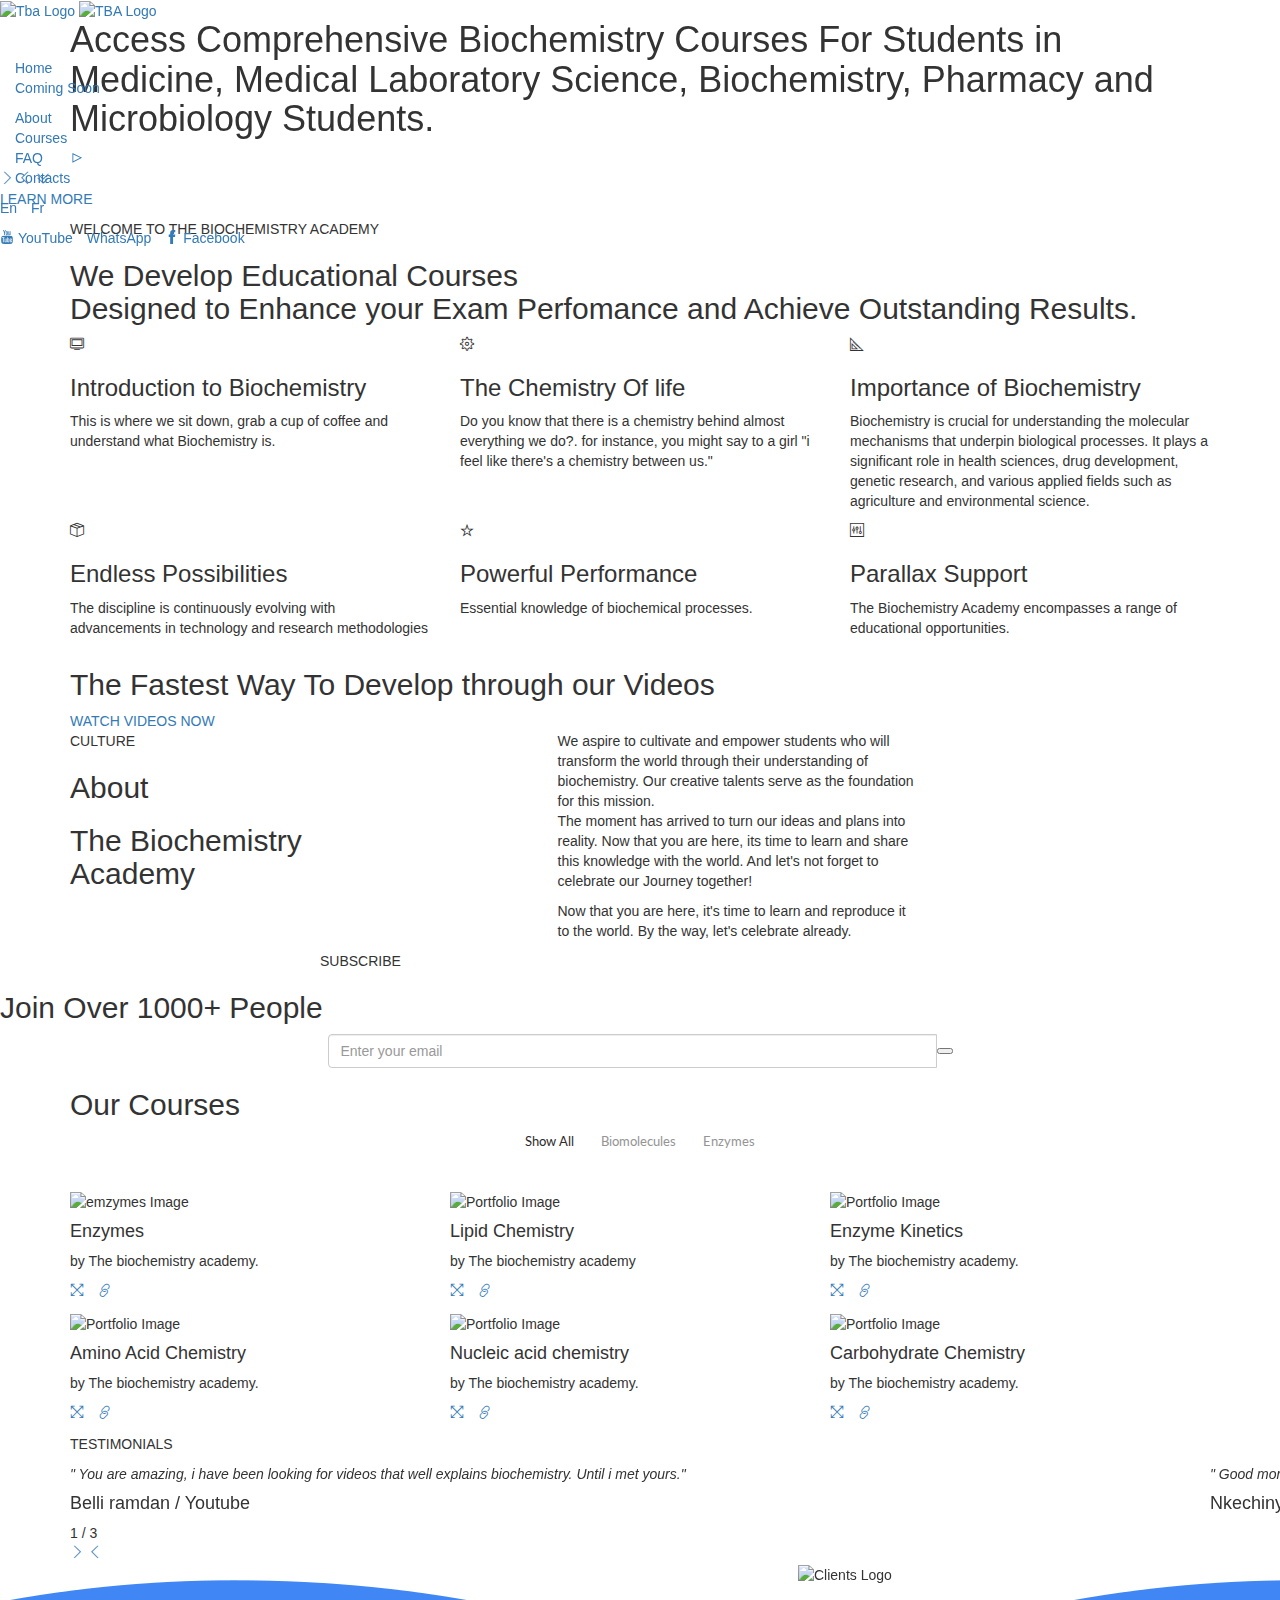
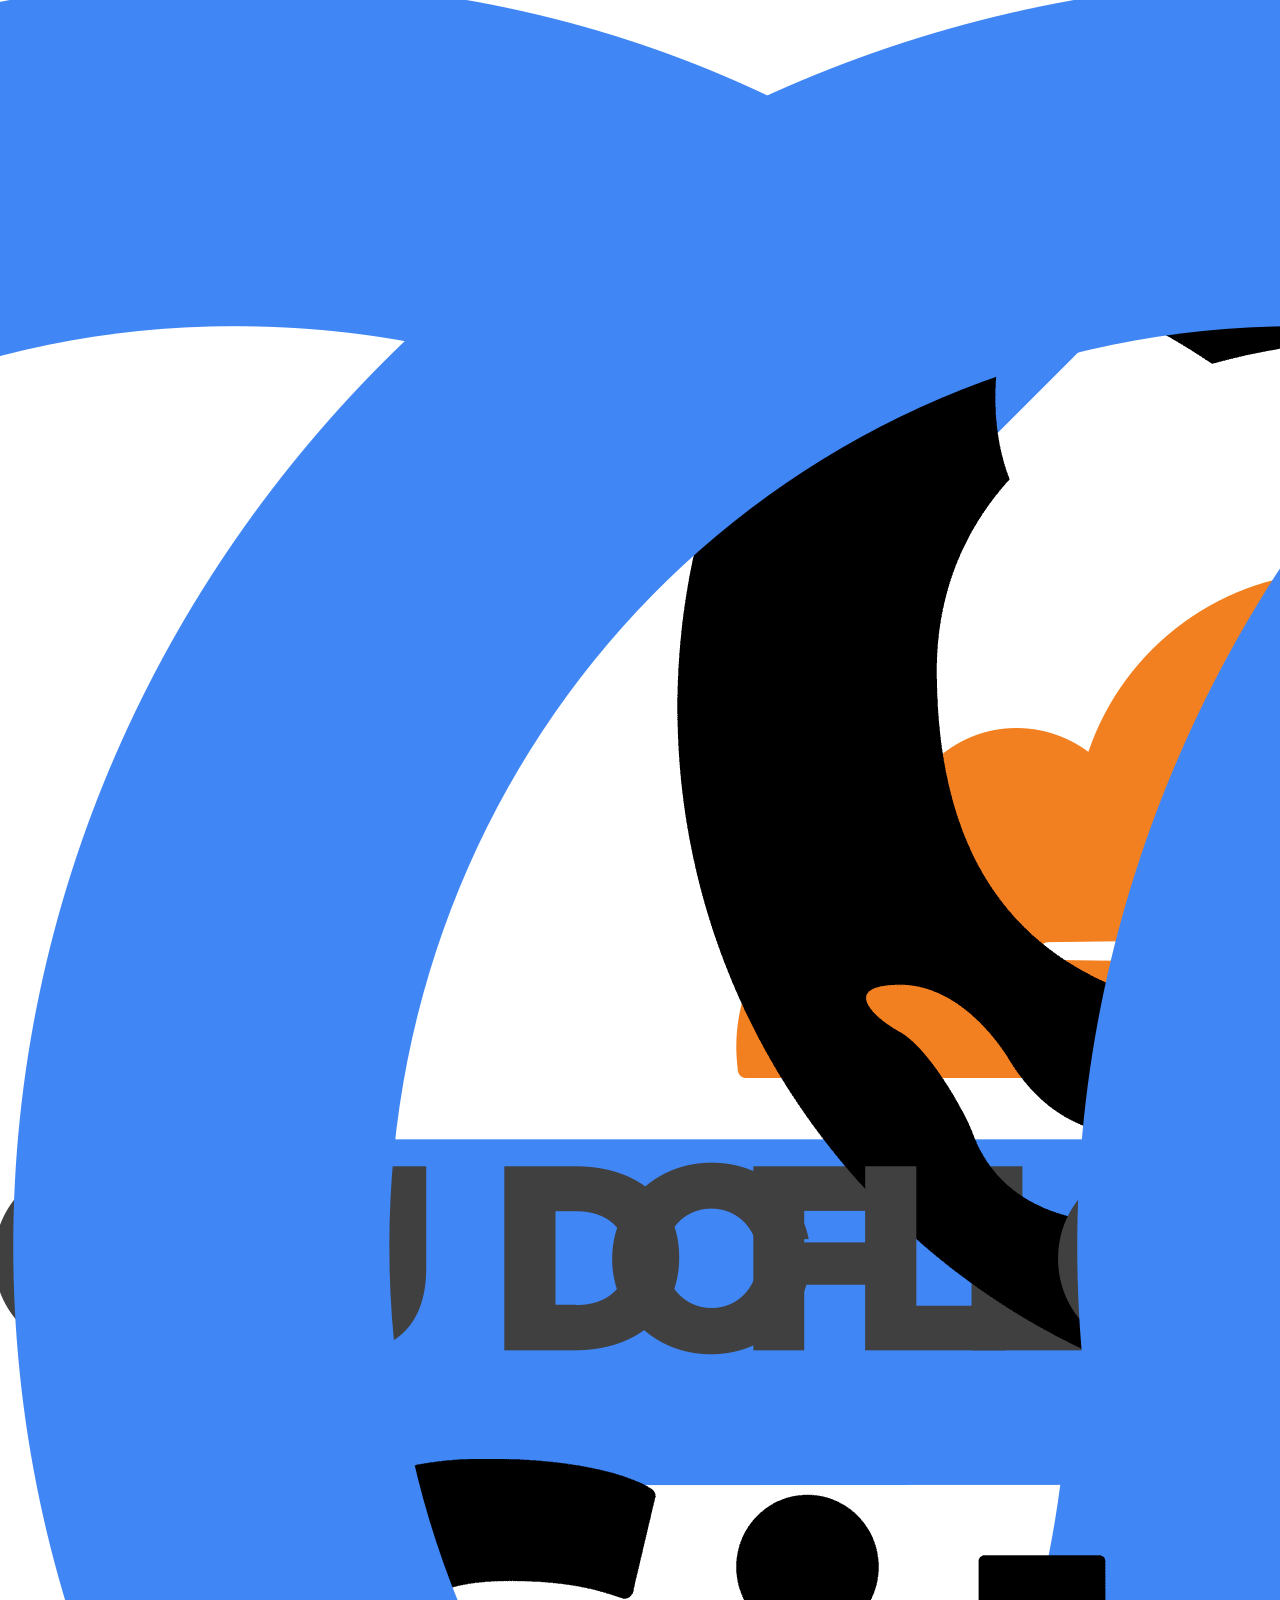
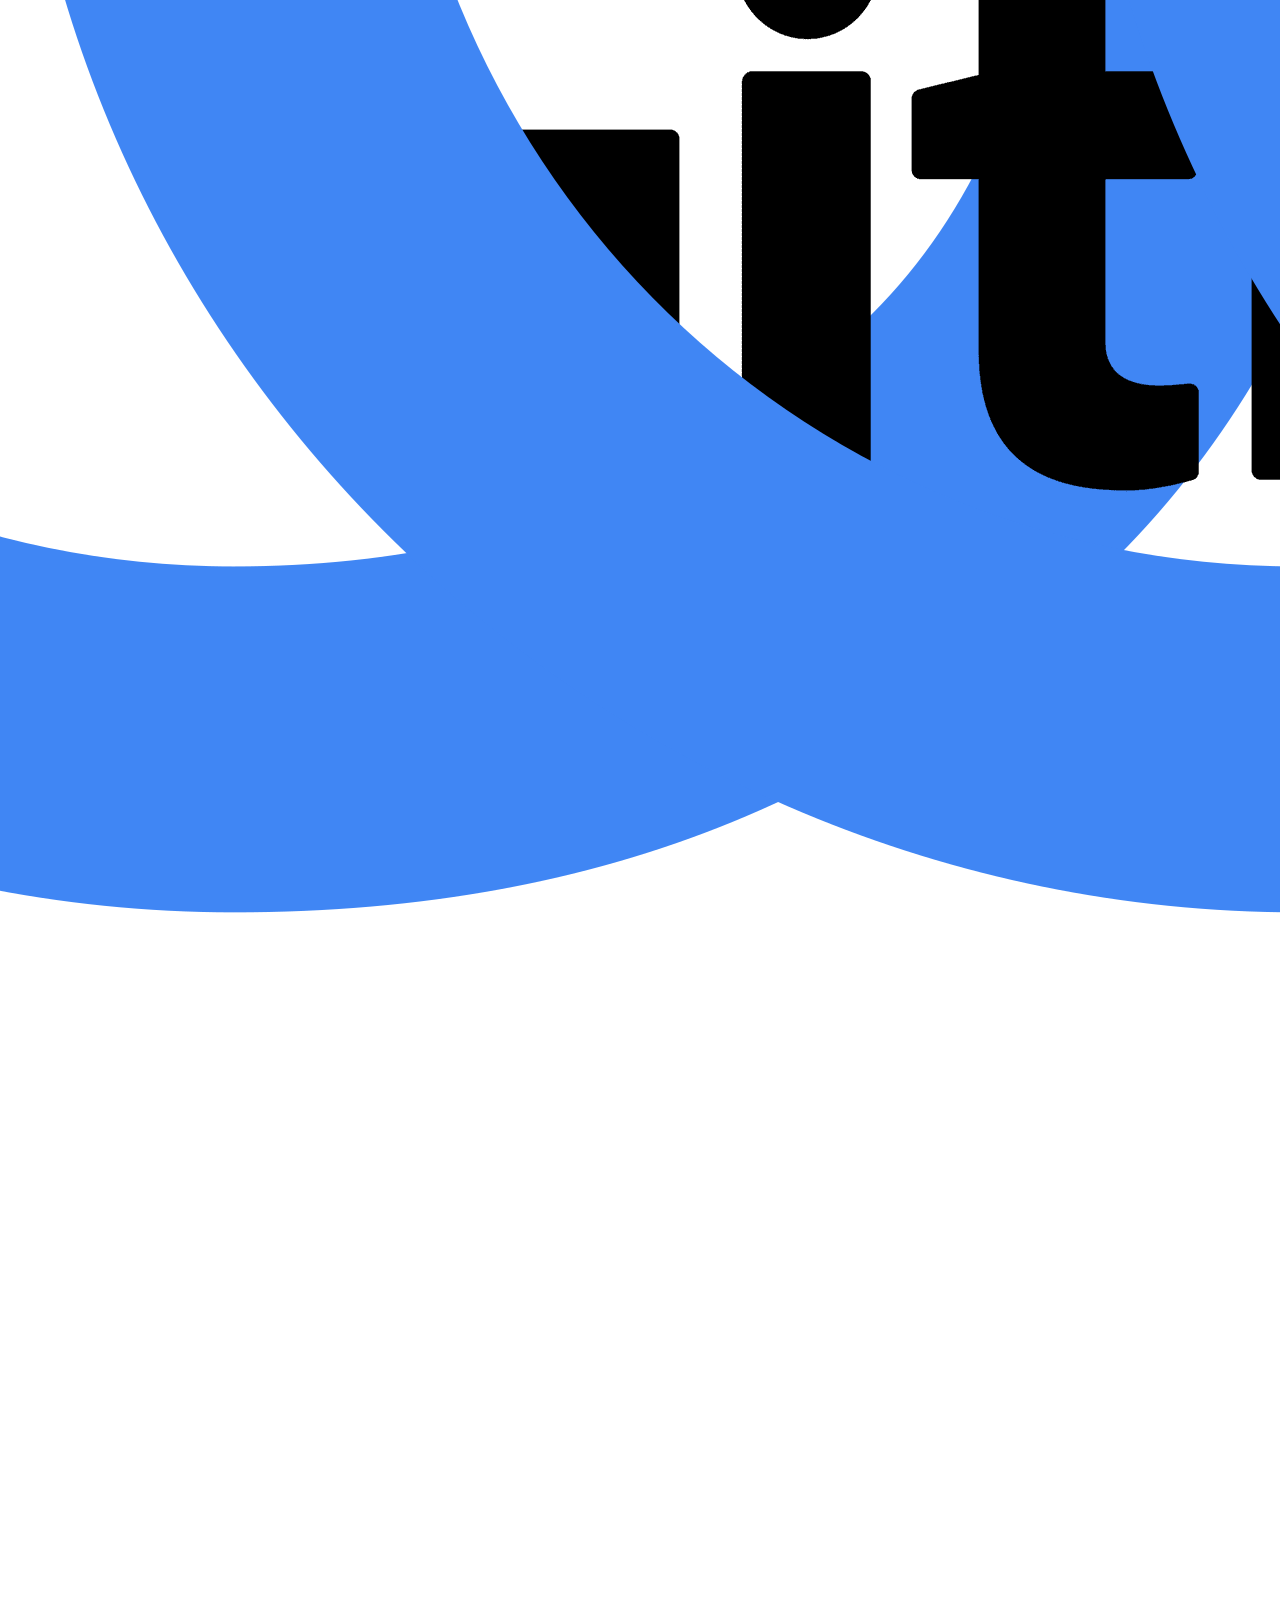
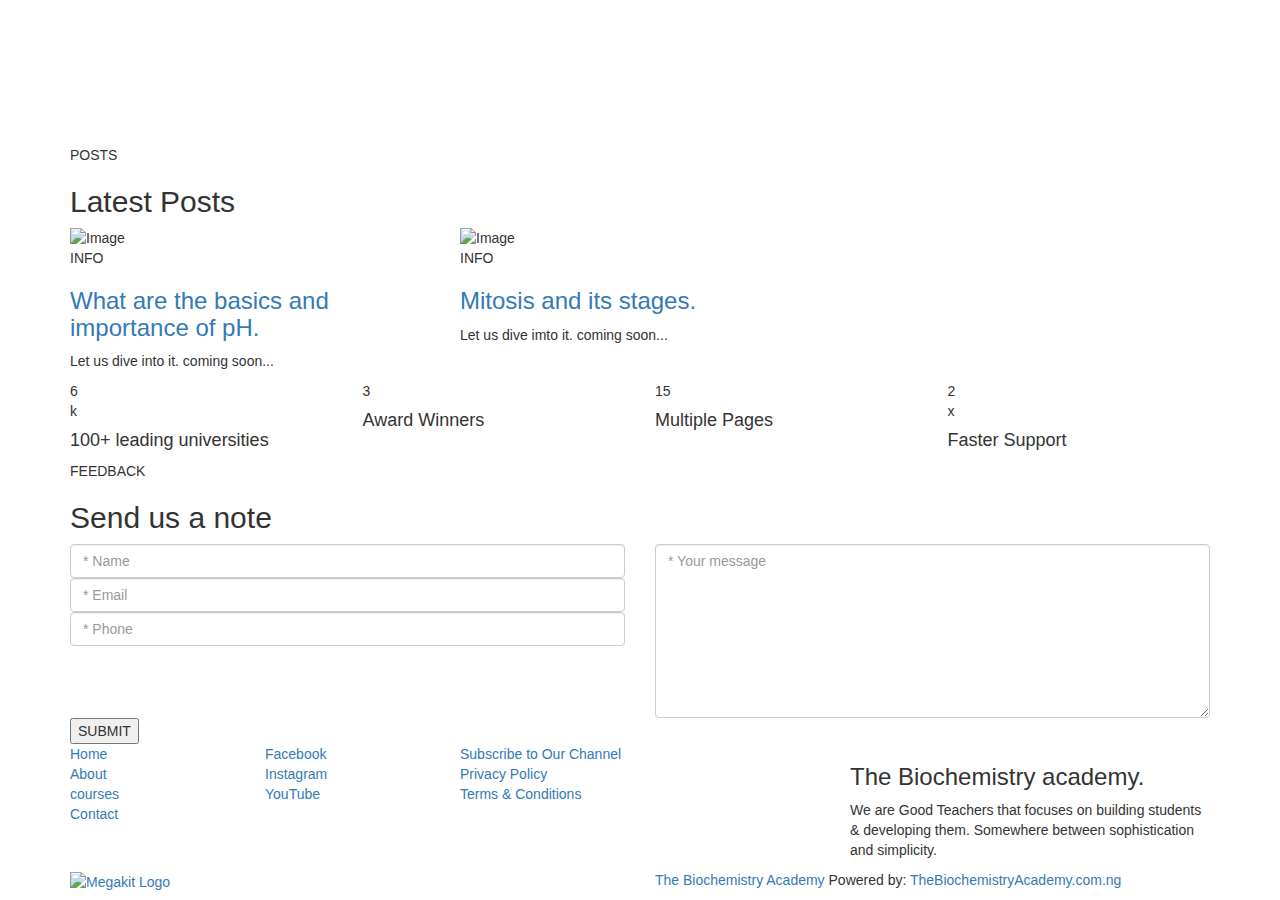
==== index.html @ 3efedf04 "Update index.html" ====
<!DOCTYPE html>
<html lang="en" class="no-js">
    <!-- Begin Head -->
    <head>
        <!-- Basic -->
        <meta charset="utf-8"/>
        <meta name="viewport" content="width=device-width, initial-scale=1, shrink-to-fit=no">
        <meta http-equiv="x-ua-compatible" content="ie=edge">
        <title>The Biochemistry Academy</title>
        <meta name="keywords" content="The Biochemistry Academy" />
        <meta name="description" content="description" content="The Biochemistry Academy focuses on the study of chemical processes within a living organism, be it a Man, animals or plants. integrating principles from both chemistry and biology. Courses typically covers topics such as biomolecules(Lipids, Proteins, Carbohydrates and nucleic acids), understanding the chemistry and metabolism of each and molecular mechanism underlying health and diseases.">
        <meta name="author" content="david umukoro">

        <!-- Web Fonts -->
        <link href="https://fonts.googleapis.com/css?family=Lato:300,400,400i|Montserrat:400,700" rel="stylesheet">

        <!-- Vendor Styles -->
        <link href="vendor/bootstrap/css/bootstrap.min.css" rel="stylesheet" type="text/css"/>
        <link href="css/animate.css" rel="stylesheet" type="text/css"/>
        <link href="vendor/themify/themify.css" rel="stylesheet" type="text/css"/>
        <link href="vendor/scrollbar/scrollbar.min.css" rel="stylesheet" type="text/css"/>
        <link href="vendor/magnific-popup/magnific-popup.css" rel="stylesheet" type="text/css"/>
        <link href="vendor/swiper/swiper.min.css" rel="stylesheet" type="text/css"/>
        <link href="vendor/cubeportfolio/css/cubeportfolio.min.css" rel="stylesheet" type="text/css"/>

        <!-- Theme Styles -->
        <link href="css/style.css" rel="stylesheet" type="text/css"/>
        <link href="css/global/global.css" rel="stylesheet" type="text/css"/>

        <!-- Favicon -->
        <link rel="shortcut icon" href="img/favicon.ico" type="image/x-icon">
        <link rel="apple-touch-icon" href="img/apple-touch-icon.png">
    </head>
    <!-- End Head -->

    <!-- Body -->
    <body>

        <!--========== HEADER ==========-->
        <header class="navbar-fixed-top s-header js__header-sticky js__header-overlay">
            <!-- Navbar -->
            <div class="s-header__navbar">
                <div class="s-header__container">
                    <div class="s-header__navbar-row">
                        <div class="s-header__navbar-row-col">
                            <!-- Logo -->
                            <div class="s-header__logo">
                                <a href="index.html" class="s-header__logo-link">
                                    <img class="s-header__logo-img s-header__logo-img-default" src="img/tba.png" alt="Tba Logo">
                                    <img class="s-header__logo-img s-header__logo-img-shrink" src="img/tba.png" alt="TBA Logo">
                                </a>
                            </div>
                            <!-- End Logo -->
                        </div>
                        <div class="s-header__navbar-row-col">
                            <!-- Trigger -->
                            <a href="javascript:void(0);" class="s-header__trigger js__trigger">
                                <span class="s-header__trigger-icon"></span>
                                <svg x="0rem" y="0rem" width="3.125rem" height="3.125rem" viewbox="0 0 54 54">
                                    <circle fill="transparent" stroke="#fff" stroke-width="1" cx="27" cy="27" r="25" stroke-dasharray="157 157" stroke-dashoffset="157"></circle>
                                </svg>
                            </a>
                            <!-- End Trigger -->
                        </div>
                    </div>
                </div>
            </div>
            <!-- End Navbar -->

            <!-- Overlay -->
            <div class="s-header-bg-overlay js__bg-overlay">
                <!-- Nav -->
                <nav class="s-header__nav js__scrollbar">
                    <div class="container-fluid">
                        <!-- Menu List -->                                
                        <ul class="list-unstyled s-header__nav-menu">
                            <li class="s-header__nav-menu-item"><a class="s-header__nav-menu-link s-header__nav-menu-link-divider" href="index.html">Home</a></li>
                            <li class="s-header__nav-menu-item"><a class="s-header__nav-menu-link s-header__nav-menu-link-divider" href="index_coming_soon.html">Coming Soon</a></li>
                        </ul>
                        <!-- End Menu List -->

                        <!-- Menu List -->                                
                        <ul class="list-unstyled s-header__nav-menu">
                            <li class="s-header__nav-menu-item"><a class="s-header__nav-menu-link s-header__nav-menu-link-divider" href="about.html">About</a></li>
                            <li class="s-header__nav-menu-item"><a class="s-header__nav-menu-link s-header__nav-menu-link-divider" href="index_portfolio.html">Courses</a></li>
                            <li class="s-header__nav-menu-item"><a class="s-header__nav-menu-link s-header__nav-menu-link-divider" href="faq.html">FAQ</a></li>
                            <li class="s-header__nav-menu-item"><a class="s-header__nav-menu-link s-header__nav-menu-link-divider" href="contacts.html">Contacts</a></li>
                        </ul>
                        <!-- End Menu List -->
                    </div>
                </nav>
                <!-- End Nav -->
                
                <!-- Action -->
                <ul class="list-inline s-header__action s-header__action--lb">
                    <li class="s-header__action-item"><a class="s-header__action-link -is-active" href="#">En</a></li>
                    <li class="s-header__action-item"><a class="s-header__action-link" href="#">Fr</a></li>
                </ul>
                <!-- End Action -->

                <!-- Action -->
                <ul class="list-inline s-header__action s-header__action--rb">
                    <li class="s-header__action-item">
                        <a class="s-header__action-link" href="https://youtube.com/@thebiochemistryacademy?si=AaEgr-Cp_YCOLljJ">
                            <i class="g-padding-r-5--xs ti-youtube"></i>
                            <span class="g-display-none--xs g-display-inline-block--sm">YouTube</span>
                        </a>
                    </li>
                    <li class="s-header__action-item">
                        <a class="s-header__action-link" href="https://wa.me/2348118328634">
                            <i class="g-padding-r-5--xs ti-phone"></i>
                            <span class="g-display-none--xs g-display-inline-block--sm">WhatsApp</span>
                        </a>
                    </li>
                    <li class="s-header__action-item">
                        <a class="s-header__action-link" href="http://www.facebook.com/share/12Co5SsH3Mg/?mibextid=wwXIfr">
                            <i class="g-padding-r-5--xs ti-facebook"></i>
                            <span class="g-display-none--xs g-display-inline-block--sm">Facebook</span>
                        </a>
                    </li>
                </ul>
                <!-- End Action -->
            </div>
            <!-- End Overlay -->
        </header>
        <!--========== END HEADER ==========-->

        <!--========== SWIPER SLIDER ==========-->
        <div class="s-swiper js__swiper-one-item">
            <!-- Swiper Wrapper -->
            <div class="swiper-wrapper">
                <div class="g-fullheight--xs g-bg-position--center swiper-slide" style="background: url('img/chemistry.jpg');">
                    <div class="container g-text-center--xs g-ver-center--xs">
                        <div class="g-margin-b-30--xs">
                            <h1 class="g-font-size-35--xs g-font-size-45--sm g-font-size-55--md g-color--white">Access Comprehensive Biochemistry Courses For Students in Medicine, Medical Laboratory Science, Biochemistry, Pharmacy and Microbiology Students.</h1>
                        </div>
                        <a class="js__popup__youtube" href="https://youtu.be/-e3XF8RQ7S4?si=QD7G90IC1DxxmikP" title="Intro Video">
                            <i class="s-icon s-icon--lg s-icon--white-bg g-radius--circle ti-control-play">
                            </i>

                        </a>

                    </div>
                </div>
                <div class="g-fullheight--xs g-bg-position--center swiper-slide" style="background: url('img/analysis.jpg');">
                    <div class="container g-text-center--xs g-ver-center--xs">
                        <div class="g-margin-b-30--xs">
                            <div class="g-margin-b-30--xs">
                                <h1 class="g-font-size-35--xs g-font-size-45--sm g-font-size-55--md g-color--white"> You can be a winner! You do not deserve to fail, take charge of your future by enhancing your online learning skilld. <br>Stand Out From The Crowd.t</h1>
                            </div>
                            <a class="js__popup__youtube" href="https://youtu.be/-e3XF8RQ7S4?si=J87PkTLMpgyzFf5Q" title="Intro Video">
                                <i class="s-icon s-icon--lg s-icon--white-bg g-radius--circle ti-control-play"></i>
                            </a>
                        </div>
                    </div>
                </div>
            </div>
            <!-- End Swiper Wrapper -->

            <!-- Arrows -->
            <a href="javascript:void(0);" class="s-swiper__arrow-v1--right s-icon s-icon--md s-icon--white-brd g-radius--circle ti-angle-right js__swiper-btn--next"></a>
            <a href="javascript:void(0);" class="s-swiper__arrow-v1--left s-icon s-icon--md s-icon--white-brd g-radius--circle ti-angle-left js__swiper-btn--prev"></a>
            <!-- End Arrows -->
            
            <a href="#js__scroll-to-section" class="s-scroll-to-section-v1--bc g-margin-b-15--xs">
                <span class="g-font-size-18--xs g-color--white ti-angle-double-down"></span>
                <p class="text-uppercase g-color--white g-letter-spacing--3 g-margin-b-0--xs">Learn More</p>
            </a>
        </div>
        <!--========== END SWIPER SLIDER ==========-->

        <!--========== PAGE CONTENT ==========-->
        <!-- Features -->
        <div id="js__scroll-to-section" class="container g-padding-y-80--xs g-padding-y-125--sm">
            <div class="g-text-center--xs g-margin-b-100--xs">
                <p class="text-uppercase g-font-size-14--xs g-font-weight--700 g-color--primary g-letter-spacing--2 g-margin-b-25--xs">Welcome to The Biochemistry Academy</p>
                <h2 class="g-font-size-32--xs g-font-size-36--md">We Develop Educational Courses <br> Designed to Enhance your Exam Perfomance and Achieve Outstanding Results.</h2>
            </div>
            <div class="row g-margin-b-60--xs g-margin-b-70--md">
                <div class="col-sm-4 g-margin-b-60--xs g-margin-b-0--md">
                    <div class="clearfix">
                        <div class="g-media g-width-30--xs">
                            <div class="wow fadeInDown" data-wow-duration=".3" data-wow-delay=".1s">
                                <i class="g-font-size-28--xs g-color--primary ti-desktop"></i>
                            </div>
                        </div>
                        <div class="g-media__body g-padding-x-20--xs">
                            <h3 class="g-font-size-18--xs">Introduction to Biochemistry</h3>
                            <p class="g-margin-b-0--xs">This is where we sit down, grab a cup of coffee and understand what Biochemistry is.</p>
                        </div>
                    </div>
                </div>
                <div class="col-sm-4 g-margin-b-60--xs g-margin-b-0--md">
                    <div class="clearfix">
                        <div class="g-media g-width-30--xs">
                            <div class="wow fadeInDown" data-wow-duration=".3" data-wow-delay=".2s">
                                <i class="g-font-size-28--xs g-color--primary ti-settings"></i>
                            </div>
                        </div>
                        <div class="g-media__body g-padding-x-20--xs">
                            <h3 class="g-font-size-18--xs">The Chemistry Of life</h3>
                            <p class="g-margin-b-0--xs">Do you know that there is a chemistry behind almost everything we do?. for instance, you might say to a girl "i feel like there's a chemistry between us."</p>
                        </div>
                    </div>
                </div>
                <div class="col-sm-4">
                    <div class="clearfix">
                        <div class="g-media g-width-30--xs">
                            <div class="wow fadeInDown" data-wow-duration=".3" data-wow-delay=".3s">
                                <i class="g-font-size-28--xs g-color--primary ti-ruler-alt-2"></i>
                            </div>
                        </div>
                        <div class="g-media__body g-padding-x-20--xs">
                            <h3 class="g-font-size-18--xs">Importance of Biochemistry</h3>
                            <p class="g-margin-b-0--xs">Biochemistry is crucial for understanding the molecular mechanisms that underpin biological processes. It plays a significant role in health sciences, drug development, genetic research, and various applied fields such as agriculture and environmental science.</p>
                        </div>
                    </div>
                </div>
            </div>
            <!-- // end row  -->
            <div class="row">
                <div class="col-sm-4 g-margin-b-60--xs g-margin-b-0--md">
                    <div class="clearfix">
                        <div class="g-media g-width-30--xs">
                            <div class="wow fadeInDown" data-wow-duration=".3" data-wow-delay=".4s">
                                <i class="g-font-size-28--xs g-color--primary ti-package"></i>
                            </div>
                        </div>
                        <div class="g-media__body g-padding-x-20--xs">
                            <h3 class="g-font-size-18--xs">Endless Possibilities</h3>
                            <p class="g-margin-b-0--xs">The discipline is continuously evolving with advancements in technology and research methodologies</p>
                        </div>
                    </div>
                </div>
                <div class="col-sm-4 g-margin-b-60--xs g-margin-b-0--md">
                    <div class="clearfix">
                        <div class="g-media g-width-30--xs">
                            <div class="wow fadeInDown" data-wow-duration=".3" data-wow-delay=".5s">
                                <i class="g-font-size-28--xs g-color--primary ti-star"></i>
                            </div>
                        </div>
                        <div class="g-media__body g-padding-x-20--xs">
                            <h3 class="g-font-size-18--xs">Powerful Performance</h3>
                            <p class="g-margin-b-0--xs">Essential knowledge of biochemical processes.</p>
                        </div>
                    </div>
                </div>
                <div class="col-sm-4">
                    <div class="clearfix">
                        <div class="g-media g-width-30--xs">
                            <div class="wow fadeInDown" data-wow-duration=".3" data-wow-delay=".6s">
                                <i class="g-font-size-28--xs g-color--primary ti-panel"></i>
                            </div>
                        </div>
                        <div class="g-media__body g-padding-x-20--xs">
                            <h3 class="g-font-size-18--xs">Parallax Support</h3>
                            <p class="g-margin-b-0--xs">The Biochemistry Academy encompasses a range of educational opportunities.</p>
                        </div>
                    </div>
                </div>
            </div>
            <!-- // end row  -->
        </div>
        <!-- End Features -->

        <!-- Parallax -->
        <div class="js__parallax-window" style="background: url(img/aidna.jpg) 50% 0 no-repeat fixed;">
            <div class="container g-text-center--xs g-padding-y-80--xs g-padding-y-125--sm">
                <div class="g-margin-b-80--xs">
                    <h2 class="g-font-size-40--xs g-font-size-50--sm g-font-size-60--md g-color--white">The Fastest Way To Develop through our Videos</h2>
                </div>
                <a href="www.youtube.com/@TheBiochemistryAcademy" class="text-uppercase s-btn s-btn--md s-btn--white-brd g-radius--50">watch videos now</a>
            </div>
        </div>
        <!-- End Parallax -->

        <!-- Culture -->
        <div class="g-promo-section">
            <div class="container g-padding-y-80--xs g-padding-y-125--sm">
                <div class="row">
                    <div class="col-md-4 g-margin-t-15--xs g-margin-b-60--xs g-margin-b-0--lg">
                        <p class="text-uppercase g-font-size-14--xs g-font-weight--700 g-color--primary g-letter-spacing--2 g-margin-b-25--xs">Culture</p>
                        <div class="wow fadeInLeft" data-wow-duration=".3" data-wow-delay=".1s">
                            <h2 class="g-font-size-40--xs g-font-size-50--sm g-font-size-60--md">About</h2>
                        </div>
                        <div class="wow fadeInLeft" data-wow-duration=".3" data-wow-delay=".3s">
                            <h2 class="g-font-size-40--xs g-font-size-50--sm g-font-size-60--md">The Biochemistry Academy</h2>
                        </div>
                    </div>
                    <div class="col-md-4 col-md-offset-1">
                        <p class="g-font-size-18--xs">We aspire to cultivate and empower students who will transform the world through their understanding of biochemistry. Our creative talents serve as the foundation for this mission.<br> The moment has arrived to turn our ideas and plans into reality. Now that you are here, its time to learn and share this knowledge with the world. And let's not forget to celebrate our Journey together!</p>
                        <p class="g-font-size-18--xs">Now that you are here, it's time to learn and reproduce it to the world. By the way, let's celebrate already.</p>
                    </div>
                </div>
            </div>
            <div class="col-sm-3 g-promo-section__img-right--lg g-bg-position--center g-height-100-percent--md js__fullwidth-img">
                <img class="img-responsive" src="img/dna.jpg" alt="Image">
            </div>
        </div>
        <!-- End Culture -->

        <!-- Subscribe -->
        <div class="js__parallax-window" style="background: url(img/1920x1080/07.jpg) 50% 0 no-repeat fixed;">
            <div class="g-container--sm g-text-center--xs g-padding-y-80--xs g-padding-y-125--sm">
                <div class="g-margin-b-80--xs">
                    <p class="text-uppercase g-font-size-14--xs g-font-weight--700 g-color--white-opacity g-letter-spacing--2 g-margin-b-25--xs">Subscribe</p>
                    <h2 class="g-font-size-32--xs g-font-size-36--md g-color--white">Join Over 1000+ People</h2>
                </div>
                <div class="row">
                    <div class="col-sm-6 col-sm-offset-3 col-xs-10 col-xs-offset-1">
                        <form class="input-group">
                            <input type="email" class="form-control s-form-v1__input g-radius--left-50" name="email" placeholder="Enter your email">
                            <span class="input-group-btn">
                                <button type="submit" class="s-btn s-btn-icon--md s-btn-icon--white-brd s-btn--white-brd g-radius--right-50"><i class="ti-arrow-right"></i></button>
                            </span>
                        </form>
                    </div>
                </div>
            </div>
        </div>
        <!-- End Subscribe -->

        <!-- Portfolio Filter -->
        <div class="container g-padding-y-80--xs">
            <div class="g-text-center--xs g-margin-b-40--xs">
                <h2 class="g-font-size-32--xs g-font-size-36--md">Our Courses</h2>
            </div>
            <div class="s-portfolio">
                <div id="js__filters-portfolio-gallery" class="s-portfolio__filter-v1 cbp-l-filters-text cbp-l-filters-center">
                    <div data-filter="*" class="s-portfolio__filter-v1-item cbp-filter-item cbp-filter-item-active">Show All</div>
                    <div data-filter=".graphic" class="s-portfolio__filter-v1-item cbp-filter-item">Biomolecules</div>
                    <div data-filter=".logos" class="s-portfolio__filter-v1-item cbp-filter-item">Enzymes</div>
                </div>
            </div>
        </div>
        <!-- End Portfolio Filter -->

        <!-- Portfolio Gallery -->
        <div class="container g-margin-b-100--xs">
            <div id="js__grid-portfolio-gallery" class="cbp">
                <!-- Item -->
                <div class="s-portfolio__item cbp-item logos motion">
                    <div class="s-portfolio__img-effect">
                        <img src="img/enzyme.png" alt="emzymes Image">
                    </div>
                    <div class="s-portfolio__caption-hover--cc">
                        <div class="g-margin-b-25--xs">
                            <h4 class="g-font-size-18--xs g-color--white g-margin-b-5--xs">Enzymes</h4>
                            <p class="g-color--white-opacity">by The biochemistry academy.</p>
                        </div>
                        <ul class="list-inline g-ul-li-lr-5--xs g-margin-b-0--xs">
                            <li>
                                <a href="img/970x647/05.jpg" class="cbp-lightbox s-icon s-icon--sm s-icon--white-bg g-radius--circle" data-title="Portfolio Item <br/> by TBA.">
                                    <i class="ti-fullscreen"></i>
                                </a>
                            </li>
                            <li>
                                <a href="https://themeforest.net/item/metronic-responsive-admin-dashboard-template/4021469?ref=keenthemes" class="s-icon s-icon--sm s-icon s-icon--white-bg g-radius--circle">
                                    <i class="ti-link"></i>
                                </a>
                            </li>
                        </ul>
                    </div>
                </div>
                <!-- Item -->
                <div class="s-portfolio__item cbp-item graphic">
                    <div class="s-portfolio__img-effect">
                        <img src="img/lipids.png" alt="Portfolio Image">
                    </div>
                    <div class="s-portfolio__caption-hover--cc">
                        <div class="g-margin-b-25--xs">
                            <h4 class="g-font-size-18--xs g-color--white g-margin-b-5--xs">Lipid Chemistry</h4>
                            <p class="g-color--white-opacity">by The biochemistry academy</p>
                        </div>
                        <ul class="list-inline g-ul-li-lr-5--xs g-margin-b-0--xs">
                            <li>
                                <a href="img/970x647/06.jpg" class="cbp-lightbox s-icon s-icon--sm s-icon--white-bg g-radius--circle" data-title="Portfolio Item <br/> by TBA.">
                                    <i class="ti-fullscreen"></i>
                                </a>
                            </li>
                            <li>
                                <a href="https://themeforest.net/item/metronic-responsive-admin-dashboard-template/4021469?ref=keenthemes" class="s-icon s-icon--sm s-icon s-icon--white-bg g-radius--circle">
                                    <i class="ti-link"></i>
                                </a>
                            </li>
                        </ul>
                    </div>
                </div>
                <!-- Item -->
                <div class="s-portfolio__item cbp-item logos">
                    <div class="s-portfolio__img-effect">
                        <img src="img/enzymesk.png" alt="Portfolio Image">
                    </div>
                    <div class="s-portfolio__caption-hover--cc">
                        <div class="g-margin-b-25--xs">
                            <h4 class="g-font-size-18--xs g-color--white g-margin-b-5--xs">Enzyme Kinetics</h4>
                            <p class="g-color--white-opacity">by The biochemistry academy.</p>
                        </div>
                        <ul class="list-inline g-ul-li-lr-5--xs g-margin-b-0--xs">
                            <li>
                                <a href="img/970x647/07.jpg" class="cbp-lightbox s-icon s-icon--sm s-icon--white-bg g-radius--circle" data-title="Portfolio Item <br/> by TBA.">
                                    <i class="ti-fullscreen"></i>
                                </a>
                            </li>
                            <li>
                                <a href="https://themeforest.net/item/metronic-responsive-admin-dashboard-template/4021469?ref=keenthemes" class="s-icon s-icon--sm s-icon s-icon--white-bg g-radius--circle">
                                    <i class="ti-link"></i>
                                </a>
                            </li>
                        </ul>
                    </div>
                </div>
                <!-- Item -->
                <div class="s-portfolio__item cbp-item motion graphic">
                    <div class="s-portfolio__img-effect">
                        <img src="img/aa.png" alt="Portfolio Image">
                    </div>
                    <div class="s-portfolio__caption-hover--cc">
                        <div class="g-margin-b-25--xs">
                            <h4 class="g-font-size-18--xs g-color--white g-margin-b-5--xs">Amino Acid Chemistry</h4>
                            <p class="g-color--white-opacity">by The biochemistry academy.</p>
                        </div>
                        <ul class="list-inline g-ul-li-lr-5--xs g-margin-b-0--xs">
                            <li>
                                <a href="img/970x647/08.jpg" class="cbp-lightbox s-icon s-icon--sm s-icon--white-bg g-radius--circle" data-title="Portfolio Item <br/> by TBA">
                                    <i class="ti-fullscreen"></i>
                                </a>
                            </li>
                            <li>
                                <a href="https://themeforest.net/item/metronic-responsive-admin-dashboard-template/4021469?ref=keenthemes" class="s-icon s-icon--sm s-icon s-icon--white-bg g-radius--circle">
                                    <i class="ti-link"></i>
                                </a>
                            </li>
                        </ul>
                    </div>
                </div>
                <!-- Item -->
                <div class="s-portfolio__item cbp-item logos graphic">
                    <div class="s-portfolio__img-effect">
                        <img src="img/nucleic.png" alt="Portfolio Image">
                    </div>
                    <div class="s-portfolio__caption-hover--cc">
                        <div class="g-margin-b-25--xs">
                            <h4 class="g-font-size-18--xs g-color--white g-margin-b-5--xs">Nucleic acid chemistry</h4>
                            <p class="g-color--white-opacity">by The biochemistry academy.</p>
                        </div>
                        <ul class="list-inline g-ul-li-lr-5--xs g-margin-b-0--xs">
                            <li>
                                <a href="img/970x647/09.jpg" class="cbp-lightbox s-icon s-icon--sm s-icon--white-bg g-radius--circle" data-title="Portfolio Item <br/> by TBA.">
                                    <i class="ti-fullscreen"></i>
                                </a>
                            </li>
                            <li>
                                <a href="https://www.youtube.com/feed/playlists">
                                    <i class="ti-link"></i>
                                </a>
                            </li>
                        </ul>
                    </div>
                </div>
                <!-- Item -->
                <div class="s-portfolio__item cbp-item motion graphic">
                    <div class="s-portfolio__img-effect">
                        <img src="img/carbs.png" alt="Portfolio Image">
                    </div>
                    <div class="s-portfolio__caption-hover--cc">
                        <div class="g-margin-b-25--xs">
                            <h4 class="g-font-size-18--xs g-color--white g-margin-b-5--xs">Carbohydrate Chemistry</h4>
                            <p class="g-color--white-opacity">by The biochemistry academy.</p>
                        </div>
                        <ul class="list-inline g-ul-li-lr-5--xs g-margin-b-0--xs">
                            <li>
                                <a href="img/970x647/04.jpg" class="cbp-lightbox s-icon s-icon--sm s-icon--white-bg g-radius--circle" data-title="Portfolio Item <br/> by TBA.">
                                    <i class="ti-fullscreen"></i>
                                </a>
                            </li>
                            <li>
                                <a href="https://themeforest.net/item/metronic-responsive-admin-dashboard-template/4021469?ref=keenthemes" class="s-icon s-icon--sm s-icon s-icon--white-bg g-radius--circle">
                                    <i class="ti-link"></i>
                                </a>
                            </li>
                        </ul>
                    </div>
                </div>
                <!-- End Item -->
            </div>
            <!-- End Portfolio Gallery -->
        </div>
        <!-- End Portfolio -->

        <!-- Testimonials -->
        <div class="js__parallax-window" style="background: url(img/1920x1080/04.jpg) 50% 0 no-repeat fixed;">
            <div class="container g-text-center--xs g-padding-y-80--xs g-padding-y-125--sm">
                <p class="text-uppercase g-font-size-14--xs g-font-weight--700 g-color--white-opacity g-letter-spacing--2 g-margin-b-50--xs">Testimonials</p>
                <div class="s-swiper js__swiper-testimonials">
                    <!-- Swiper Wrapper -->
                    <div class="swiper-wrapper g-margin-b-50--xs">
                        <div class="swiper-slide g-padding-x-130--sm g-padding-x-150--lg">
                            <div class="g-padding-x-20--xs g-padding-x-50--lg">
                                <div class="g-margin-b-40--xs">
                                    <p class="g-font-size-22--xs g-font-size-28--sm g-color--white"><i>" You are amazing, i have been looking for videos that well explains biochemistry. Until i met yours."</i></p>
                                </div>
                                <div class="center-block g-hor-divider__solid--white-opacity-lightest g-width-100--xs g-margin-b-30--xs"></div>
                                <h4 class="g-font-size-15--xs g-font-size-18--sm g-color--white-opacity-light g-margin-b-5--xs">Belli ramdan / Youtube</h4>
                            </div>
                        </div>
                        <div class="swiper-slide g-padding-x-130--sm g-padding-x-150--lg">
                            <div class="g-padding-x-20--xs g-padding-x-50--lg">
                                <div class="g-margin-b-40--xs">
                                    <p class="g-font-size-22--xs g-font-size-28--sm g-color--white"><i>" Good morning, please make more videos 0n biochemistry, you are really Good sir. "</i></p>
                                </div>
                                <div class="center-block g-hor-divider__solid--white-opacity-lightest g-width-100--xs g-margin-b-30--xs"></div>
                                <h4 class="g-font-size-15--xs g-font-size-18--sm g-color--white-opacity-light g-margin-b-5--xs">Nkechinyere Christopher / Youtube</h4>
                            </div>
                        </div>
                        <div class="swiper-slide g-padding-x-130--sm g-padding-x-150--lg">
                            <div class="g-padding-x-20--xs g-padding-x-50--lg">
                                <div class="g-margin-b-40--xs">
                                    <p class="g-font-size-22--xs g-font-size-28--sm g-color--white"><i>" More contents Please sir. "</i></p>
                                </div>
                                <div class="center-block g-hor-divider__solid--white-opacity-lightest g-width-100--xs g-margin-b-30--xs"></div>
                                <h4 class="g-font-size-15--xs g-font-size-18--sm g-color--white-opacity-light g-margin-b-5--xs">hard rock / Youtube</h4>
                            </div>
                        </div>
                    </div>
                    <!-- End Swipper Wrapper -->

                    <!-- Arrows -->
                    <div class="g-font-size-22--xs g-color--white-opacity js__swiper-fraction"></div>
                    <a href="javascript:void(0);" class="g-display-none--xs g-display-inline-block--sm s-swiper__arrow-v1--right s-icon s-icon--md s-icon--white-brd g-radius--circle ti-angle-right js__swiper-btn--next"></a>
                    <a href="javascript:void(0);" class="g-display-none--xs g-display-inline-block--sm s-swiper__arrow-v1--left s-icon s-icon--md s-icon--white-brd g-radius--circle ti-angle-left js__swiper-btn--prev"></a>
                    <!-- End Arrows -->
                </div>
            </div>
        </div>
        <!-- End Testimonials -->

        <!-- Clients -->
        <div class="g-bg-color--sky-light">
            <div class="g-container--md g-padding-y-80--xs g-padding-y-125--sm">
                <!-- Swiper Clients -->
                <div class="s-swiper js__swiper-clients">
                    <div class="swiper-wrapper">
                        <div class="swiper-slide">
                            <div class="wow fadeIn" data-wow-duration=".3" data-wow-delay=".1s">
                                <img class="s-clients-v1" src="img/goo.png" alt="Clients Logo">
                            </div>
                        </div>
                        <div class="swiper-slide">
                            <div class="wow fadeIn" data-wow-duration=".3" data-wow-delay=".2s">
                                <img class="s-clients-v1" src="img/Cloudflare.png" alt="Clients Logo">
                            </div>
                        </div>
                        <div class="swiper-slide">
                            <div class="wow fadeIn" data-wow-duration=".3" data-wow-delay=".2s">
                                <img class="s-clients-v1" src="img/github.png" alt="Clients Logo">
                            </div>
                        </div>
                        
                        <div class="swiper-slide">
                            <div class="wow fadeIn" data-wow-duration=".3" data-wow-delay=".4s">
                                <img class="s-clients-v1" src="img/youtbe.jfif" alt="Clients Logo">
                            </div>
                        </div>
                    </div>
                </div>
                <!-- End Swiper Clients -->
            </div>
        </div>
        <!-- End Clients -->

        <!-- News -->
        <div class="container g-padding-y-80--xs g-padding-y-125--sm">
            <div class="g-text-center--xs g-margin-b-80--xs">
                <p class="text-uppercase g-font-size-14--xs g-font-weight--700 g-color--primary g-letter-spacing--2 g-margin-b-25--xs">Posts</p>
                <h2 class="g-font-size-32--xs g-font-size-36--md">Latest Posts</h2>
            </div>
            <div class="row">
                <div class="col-sm-4 g-margin-b-30--xs g-margin-b-0--md">
                    <!-- News -->
                    <article>
                        <img class="img-responsive" src="img/970x970/01.jpg" alt="Image">
                        <div class="g-bg-color--white g-box-shadow__dark-lightest-v2 g-text-center--xs g-padding-x-40--xs g-padding-y-40--xs">
                            <p class="text-uppercase g-font-size-14--xs g-font-weight--700 g-color--primary g-letter-spacing--2">Info</p>
                            <h3 class="g-font-size-22--xs g-letter-spacing--1"><a href="#">What are the basics and importance of pH.</a></h3>
                            <p>Let us dive into it. coming soon...</p>
                        </div>
                    </article>
                    <!-- End News -->
                </div>
                <div class="col-sm-4 g-margin-b-30--xs g-margin-b-0--md">
                    <!-- News -->
                    <article>
                        <img class="img-responsive" src="img/970x970/02.jpg" alt="Image">
                        <div class="g-bg-color--white g-box-shadow__dark-lightest-v2 g-text-center--xs g-padding-x-40--xs g-padding-y-40--xs">
                            <p class="text-uppercase g-font-size-14--xs g-font-weight--700 g-color--primary g-letter-spacing--2">info</p>
                            <h3 class="g-font-size-22--xs g-letter-spacing--1"><a href="http://keenthemes.com/">Mitosis and its stages.</a></h3>
                            <p>Let us dive imto it. coming soon...</p>
                        </div>
                    </article>
                    <!-- End News -->
                </div>
                <div class="col-sm-4">
                    <!-- News -->
                    
                    <!-- End News -->
                </div>
            </div>
        </div>
        <!-- End News -->

        <!-- Counter -->
        <div class="js__parallax-window" style="background: url(img/1920x1080/06.jpg) 50% 0 no-repeat fixed;">
            <div class="container g-padding-y-80--xs g-padding-y-125--sm">
                <div class="row">
                    <div class="col-md-3 col-xs-6 g-full-width--xs g-margin-b-70--xs g-margin-b-0--lg">
                        <div class="g-text-center--xs">
                            <div class="g-margin-b-10--xs">
                                <figure class="g-display-inline-block--xs g-font-size-70--xs g-color--white js__counter">6</figure>
                                <span class="g-font-size-40--xs g-color--white">k</span>
                            </div>
                            <div class="center-block g-hor-divider__solid--white g-width-40--xs g-margin-b-25--xs"></div>
                            <h4 class="g-font-size-18--xs g-color--white">100+ leading universities</h4>
                        </div>
                    </div>
                    <div class="col-md-3 col-xs-6 g-full-width--xs g-margin-b-70--xs g-margin-b-0--lg">
                        <div class="g-text-center--xs">
                            <figure class="g-display-block--xs g-font-size-70--xs g-color--white g-margin-b-10--xs js__counter">3</figure>
                            <div class="center-block g-hor-divider__solid--white g-width-40--xs g-margin-b-25--xs"></div>
                            <h4 class="g-font-size-18--xs g-color--white">Award Winners</h4>
                        </div>
                    </div>
                    <div class="col-md-3 col-xs-6 g-full-width--xs g-margin-b-70--xs g-margin-b-0--sm">
                        <div class="g-text-center--xs">
                            <figure class="g-display-block--xs g-font-size-70--xs g-color--white g-margin-b-10--xs js__counter">15</figure>
                            <div class="center-block g-hor-divider__solid--white g-width-40--xs g-margin-b-25--xs"></div>
                            <h4 class="g-font-size-18--xs g-color--white">Multiple Pages</h4>
                        </div>
                    </div>
                    <div class="col-md-3 col-xs-6 g-full-width--xs">
                        <div class="g-text-center--xs">
                            <div class="g-margin-b-10--xs">
                                <figure class="g-display-inline-block--xs g-font-size-70--xs g-color--white js__counter">2</figure>
                                <span class="g-font-size-40--xs g-color--white">x</span>
                            </div>
                            <div class="center-block g-hor-divider__solid--white g-width-40--xs g-margin-b-25--xs"></div>
                            <h4 class="g-font-size-18--xs g-color--white">Faster Support</h4>
                        </div>
                    </div>
                </div>
            </div>
        </div>
        <!-- End Counter -->

        <!-- Feedback Form -->
        <div class="g-bg-color--sky-light">
            <div class="container g-padding-y-80--xs g-padding-y-125--sm">
                <div class="g-text-center--xs g-margin-b-80--xs">
                    <p class="text-uppercase g-font-size-14--xs g-font-weight--700 g-color--primary g-letter-spacing--2 g-margin-b-25--xs">Feedback</p>
                    <h2 class="g-font-size-32--xs g-font-size-36--md">Send us a note</h2>
                </div>
                <form>
                    <div class="row g-margin-b-40--xs">
                        <div class="col-sm-6 g-margin-b-20--xs g-margin-b-0--md">
                            <div class="g-margin-b-20--xs">
                                <input type="text" class="form-control s-form-v2__input g-radius--50" placeholder="* Name">
                            </div>
                            <div class="g-margin-b-20--xs">
                                <input type="email" class="form-control s-form-v2__input g-radius--50" placeholder="* Email">
                            </div>
                            <input type="text" class="form-control s-form-v2__input g-radius--50" placeholder="* Phone">
                        </div>
                        <div class="col-sm-6">
                            <textarea class="form-control s-form-v2__input g-radius--10 g-padding-y-20--xs" rows="8" placeholder="* Your message"></textarea>
                        </div>
                    </div>
                    <div class="g-text-center--xs">
                        <button type="submit" class="text-uppercase s-btn s-btn--md s-btn--primary-bg g-radius--50 g-padding-x-80--xs">Submit</button>
                    </div>
                </form>
            </div>
        </div>
        <!-- End Feedback Form -->

        <!-- Google Map -->
        <section class="s-google-map">
            <div id="js__google-container" class="s-google-container g-height-400--xs"></div>
        </section>
        <!-- End Google Map -->
        <!--========== END PAGE CONTENT ==========-->

        <!--========== FOOTER ==========-->
        <footer class="g-bg-color--dark">
            <!-- Links -->
            <div class="g-hor-divider__dashed--white-opacity-lightest">
                <div class="container g-padding-y-80--xs">
                    <div class="row">
                        <div class="col-sm-2 g-margin-b-20--xs g-margin-b-0--md">
                            <ul class="list-unstyled g-ul-li-tb-5--xs g-margin-b-0--xs">
                                <li><a class="g-font-size-15--xs g-color--white-opacity" href="#">Home</a></li>
                                <li><a class="g-font-size-15--xs g-color--white-opacity" href="about.html">About</a></li>
                                <li><a class="g-font-size-15--xs g-color--white-opacity" href="courses.html">courses</a></li>
                                <li><a class="g-font-size-15--xs g-color--white-opacity" href="contacts.html">Contact</a></li>
                            </ul>
                        </div>
                        <div class="col-sm-2 g-margin-b-20--xs g-margin-b-0--md">
                            <ul class="list-unstyled g-ul-li-tb-5--xs g-margin-b-0--xs">
                                <li><a class="g-font-size-15--xs g-color--white-opacity" href="http://www.facebook.com/share/12Co5SsH3Mg/?mibextid=wwXIfr">Facebook</a></li>
                                <li><a class="g-font-size-15--xs g-color--white-opacity" href="">Instagram</a></li>
                                <li><a class="g-font-size-15--xs g-color--white-opacity" href="https://youtube.com/@thebiochemistryacademy?si=AaEgr-Cp_YCOLljJ">YouTube</a></li>
                            </ul>
                        </div>
                        <div class="col-sm-2 g-margin-b-40--xs g-margin-b-0--md">
                            <ul class="list-unstyled g-ul-li-tb-5--xs g-margin-b-0--xs">
                                <li><a class="g-font-size-15--xs g-color--white-opacity" href="www.youtube.com/@TheBiochemistryAcademys">Subscribe to Our Channel</a></li>
                                <li><a class="g-font-size-15--xs g-color--white-opacity" href="www.youtube.com/@TheBiochemistryAcademys">Privacy Policy</a></li>
                                <li><a class="g-font-size-15--xs g-color--white-opacity" href="#">Terms &amp; Conditions</a></li>
                            </ul>
                        </div>
                        <div class="col-md-4 col-md-offset-2 col-sm-5 col-sm-offset-1 s-footer__logo g-padding-y-50--xs g-padding-y-0--md">
                            <h3 class="g-font-size-18--xs g-color--white">The Biochemistry academy.</h3>
                            <p class="g-color--white-opacity">We are Good Teachers that focuses on building students &amp; developing them. Somewhere between sophistication and simplicity.</p>
                        </div>
                    </div>
                </div>
            </div>
            <!-- End Links -->

            <!-- Copyright -->
            <div class="container g-padding-y-50--xs">
                <div class="row">
                    <div class="col-xs-6">
                        <a href="index.html">
                            <img class="g-width-100--xs g-height-auto--xs" src="img/tba.png" alt="Megakit Logo">
                        </a>
                    </div>
                    <div class="col-xs-6 g-text-right--xs">
                        <p class="g-font-size-14--xs g-margin-b-0--xs g-color--white-opacity-light"><a href="http://www.thebiochemistryacademy.com.ng">The Biochemistry Academy</a> Powered by: <a href="http://www.thebiochemistryacademy.com.ng/">TheBiochemistryAcademy.com.ng</a></p>
                    </div>
                </div>
            </div>
            <!-- End Copyright -->
        </footer>
        <!--========== END FOOTER ==========-->

        <!-- Back To Top -->
        <a href="javascript:void(0);" class="s-back-to-top js__back-to-top"></a>

        <!--========== JAVASCRIPTS (Load javascripts at bottom, this will reduce page load time) ==========-->
        <!-- Vendor -->
        <script type="text/javascript" src="vendor/jquery.min.js"></script>
        <script type="text/javascript" src="vendor/jquery.migrate.min.js"></script>
        <script type="text/javascript" src="vendor/bootstrap/js/bootstrap.min.js"></script>
        <script type="text/javascript" src="vendor/jquery.smooth-scroll.min.js"></script>
        <script type="text/javascript" src="vendor/jquery.back-to-top.min.js"></script>
        <script type="text/javascript" src="vendor/scrollbar/jquery.scrollbar.min.js"></script>
        <script type="text/javascript" src="vendor/magnific-popup/jquery.magnific-popup.min.js"></script>
        <script type="text/javascript" src="vendor/swiper/swiper.jquery.min.js"></script>
        <script type="text/javascript" src="vendor/waypoint.min.js"></script>
        <script type="text/javascript" src="vendor/counterup.min.js"></script>
        <script type="text/javascript" src="vendor/cubeportfolio/js/jquery.cubeportfolio.min.js"></script>
        <script type="text/javascript" src="vendor/jquery.parallax.min.js"></script>
        <script src="https://maps.googleapis.com/maps/api/js?key=AIzaSyBsXUGTFS09pLVdsYEE9YrO2y4IAncAO2U"></script>
        <script type="text/javascript" src="vendor/jquery.wow.min.js"></script>

        <!-- General Components and Settings -->
        <script type="text/javascript" src="js/global.min.js"></script>
        <script type="text/javascript" src="js/components/header-sticky.min.js"></script>
        <script type="text/javascript" src="js/components/scrollbar.min.js"></script>
        <script type="text/javascript" src="js/components/magnific-popup.min.js"></script>
        <script type="text/javascript" src="js/components/swiper.min.js"></script>
        <script type="text/javascript" src="js/components/counter.min.js"></script>
        <script type="text/javascript" src="js/components/portfolio-3-col.min.js"></script>
        <script type="text/javascript" src="js/components/parallax.min.js"></script>
        <script type="text/javascript" src="js/components/google-map.min.js"></script>
        <script type="text/javascript" src="js/components/wow.min.js"></script>
        <!--========== END JAVASCRIPTS ==========-->

    </body>
    <!-- End Body -->
</html>
---- vendor/themify/themify.css ----
@font-face {
	font-family: 'themify';
	src:url('fonts/themify.eot?-fvbane');
	src:url('fonts/themify.eot?#iefix-fvbane') format('embedded-opentype'),
		url('fonts/themify.woff?-fvbane') format('woff'),
		url('fonts/themify.ttf?-fvbane') format('truetype'),
		url('fonts/themify.svg?-fvbane#themify') format('svg');
	font-weight: normal;
	font-style: normal;
}

[class^="ti-"], [class*=" ti-"] {
	font-family: 'themify';
	speak: none;
	font-style: normal;
	font-weight: normal;
	font-variant: normal;
	text-transform: none;
	line-height: 1;

	/* Better Font Rendering =========== */
	-webkit-font-smoothing: antialiased;
	-moz-osx-font-smoothing: grayscale;
}

.ti-wand:before {
	content: "\e600";
}
.ti-volume:before {
	content: "\e601";
}
.ti-user:before {
	content: "\e602";
}
.ti-unlock:before {
	content: "\e603";
}
.ti-unlink:before {
	content: "\e604";
}
.ti-trash:before {
	content: "\e605";
}
.ti-thought:before {
	content: "\e606";
}
.ti-target:before {
	content: "\e607";
}
.ti-tag:before {
	content: "\e608";
}
.ti-tablet:before {
	content: "\e609";
}
.ti-star:before {
	content: "\e60a";
}
.ti-spray:before {
	content: "\e60b";
}
.ti-signal:before {
	content: "\e60c";
}
.ti-shopping-cart:before {
	content: "\e60d";
}
.ti-shopping-cart-full:before {
	content: "\e60e";
}
.ti-settings:before {
	content: "\e60f";
}
.ti-search:before {
	content: "\e610";
}
.ti-zoom-in:before {
	content: "\e611";
}
.ti-zoom-out:before {
	content: "\e612";
}
.ti-cut:before {
	content: "\e613";
}
.ti-ruler:before {
	content: "\e614";
}
.ti-ruler-pencil:before {
	content: "\e615";
}
.ti-ruler-alt:before {
	content: "\e616";
}
.ti-bookmark:before {
	content: "\e617";
}
.ti-bookmark-alt:before {
	content: "\e618";
}
.ti-reload:before {
	content: "\e619";
}
.ti-plus:before {
	content: "\e61a";
}
.ti-pin:before {
	content: "\e61b";
}
.ti-pencil:before {
	content: "\e61c";
}
.ti-pencil-alt:before {
	content: "\e61d";
}
.ti-paint-roller:before {
	content: "\e61e";
}
.ti-paint-bucket:before {
	content: "\e61f";
}
.ti-na:before {
	content: "\e620";
}
.ti-mobile:before {
	content: "\e621";
}
.ti-minus:before {
	content: "\e622";
}
.ti-medall:before {
	content: "\e623";
}
.ti-medall-alt:before {
	content: "\e624";
}
.ti-marker:before {
	content: "\e625";
}
.ti-marker-alt:before {
	content: "\e626";
}
.ti-arrow-up:before {
	content: "\e627";
}
.ti-arrow-right:before {
	content: "\e628";
}
.ti-arrow-left:before {
	content: "\e629";
}
.ti-arrow-down:before {
	content: "\e62a";
}
.ti-lock:before {
	content: "\e62b";
}
.ti-location-arrow:before {
	content: "\e62c";
}
.ti-link:before {
	content: "\e62d";
}
.ti-layout:before {
	content: "\e62e";
}
.ti-layers:before {
	content: "\e62f";
}
.ti-layers-alt:before {
	content: "\e630";
}
.ti-key:before {
	content: "\e631";
}
.ti-import:before {
	content: "\e632";
}
.ti-image:before {
	content: "\e633";
}
.ti-heart:before {
	content: "\e634";
}
.ti-heart-broken:before {
	content: "\e635";
}
.ti-hand-stop:before {
	content: "\e636";
}
.ti-hand-open:before {
	content: "\e637";
}
.ti-hand-drag:before {
	content: "\e638";
}
.ti-folder:before {
	content: "\e639";
}
.ti-flag:before {
	content: "\e63a";
}
.ti-flag-alt:before {
	content: "\e63b";
}
.ti-flag-alt-2:before {
	content: "\e63c";
}
.ti-eye:before {
	content: "\e63d";
}
.ti-export:before {
	content: "\e63e";
}
.ti-exchange-vertical:before {
	content: "\e63f";
}
.ti-desktop:before {
	content: "\e640";
}
.ti-cup:before {
	content: "\e641";
}
.ti-crown:before {
	content: "\e642";
}
.ti-comments:before {
	content: "\e643";
}
.ti-comment:before {
	content: "\e644";
}
.ti-comment-alt:before {
	content: "\e645";
}
.ti-close:before {
	content: "\e646";
}
.ti-clip:before {
	content: "\e647";
}
.ti-angle-up:before {
	content: "\e648";
}
.ti-angle-right:before {
	content: "\e649";
}
.ti-angle-left:before {
	content: "\e64a";
}
.ti-angle-down:before {
	content: "\e64b";
}
.ti-check:before {
	content: "\e64c";
}
.ti-check-box:before {
	content: "\e64d";
}
.ti-camera:before {
	content: "\e64e";
}
.ti-announcement:before {
	content: "\e64f";
}
.ti-brush:before {
	content: "\e650";
}
.ti-briefcase:before {
	content: "\e651";
}
.ti-bolt:before {
	content: "\e652";
}
.ti-bolt-alt:before {
	content: "\e653";
}
.ti-blackboard:before {
	content: "\e654";
}
.ti-bag:before {
	content: "\e655";
}
.ti-move:before {
	content: "\e656";
}
.ti-arrows-vertical:before {
	content: "\e657";
}
.ti-arrows-horizontal:before {
	content: "\e658";
}
.ti-fullscreen:before {
	content: "\e659";
}
.ti-arrow-top-right:before {
	content: "\e65a";
}
.ti-arrow-top-left:before {
	content: "\e65b";
}
.ti-arrow-circle-up:before {
	content: "\e65c";
}
.ti-arrow-circle-right:before {
	content: "\e65d";
}
.ti-arrow-circle-left:before {
	content: "\e65e";
}
.ti-arrow-circle-down:before {
	content: "\e65f";
}
.ti-angle-double-up:before {
	content: "\e660";
}
.ti-angle-double-right:before {
	content: "\e661";
}
.ti-angle-double-left:before {
	content: "\e662";
}
.ti-angle-double-down:before {
	content: "\e663";
}
.ti-zip:before {
	content: "\e664";
}
.ti-world:before {
	content: "\e665";
}
.ti-wheelchair:before {
	content: "\e666";
}
.ti-view-list:before {
	content: "\e667";
}
.ti-view-list-alt:before {
	content: "\e668";
}
.ti-view-grid:before {
	content: "\e669";
}
.ti-uppercase:before {
	content: "\e66a";
}
.ti-upload:before {
	content: "\e66b";
}
.ti-underline:before {
	content: "\e66c";
}
.ti-truck:before {
	content: "\e66d";
}
.ti-timer:before {
	content: "\e66e";
}
.ti-ticket:before {
	content: "\e66f";
}
.ti-thumb-up:before {
	content: "\e670";
}
.ti-thumb-down:before {
	content: "\e671";
}
.ti-text:before {
	content: "\e672";
}
.ti-stats-up:before {
	content: "\e673";
}
.ti-stats-down:before {
	content: "\e674";
}
.ti-split-v:before {
	content: "\e675";
}
.ti-split-h:before {
	content: "\e676";
}
.ti-smallcap:before {
	content: "\e677";
}
.ti-shine:before {
	content: "\e678";
}
.ti-shift-right:before {
	content: "\e679";
}
.ti-shift-left:before {
	content: "\e67a";
}
.ti-shield:before {
	content: "\e67b";
}
.ti-notepad:before {
	content: "\e67c";
}
.ti-server:before {
	content: "\e67d";
}
.ti-quote-right:before {
	content: "\e67e";
}
.ti-quote-left:before {
	content: "\e67f";
}
.ti-pulse:before {
	content: "\e680";
}
.ti-printer:before {
	content: "\e681";
}
.ti-power-off:before {
	content: "\e682";
}
.ti-plug:before {
	content: "\e683";
}
.ti-pie-chart:before {
	content: "\e684";
}
.ti-paragraph:before {
	content: "\e685";
}
.ti-panel:before {
	content: "\e686";
}
.ti-package:before {
	content: "\e687";
}
.ti-music:before {
	content: "\e688";
}
.ti-music-alt:before {
	content: "\e689";
}
.ti-mouse:before {
	content: "\e68a";
}
.ti-mouse-alt:before {
	content: "\e68b";
}
.ti-money:before {
	content: "\e68c";
}
.ti-microphone:before {
	content: "\e68d";
}
.ti-menu:before {
	content: "\e68e";
}
.ti-menu-alt:before {
	content: "\e68f";
}
.ti-map:before {
	content: "\e690";
}
.ti-map-alt:before {
	content: "\e691";
}
.ti-loop:before {
	content: "\e692";
}
.ti-location-pin:before {
	content: "\e693";
}
.ti-list:before {
	content: "\e694";
}
.ti-light-bulb:before {
	content: "\e695";
}
.ti-Italic:before {
	content: "\e696";
}
.ti-info:before {
	content: "\e697";
}
.ti-infinite:before {
	content: "\e698";
}
.ti-id-badge:before {
	content: "\e699";
}
.ti-hummer:before {
	content: "\e69a";
}
.ti-home:before {
	content: "\e69b";
}
.ti-help:before {
	content: "\e69c";
}
.ti-headphone:before {
	content: "\e69d";
}
.ti-harddrives:before {
	content: "\e69e";
}
.ti-harddrive:before {
	content: "\e69f";
}
.ti-gift:before {
	content: "\e6a0";
}
.ti-game:before {
	content: "\e6a1";
}
.ti-filter:before {
	content: "\e6a2";
}
.ti-files:before {
	content: "\e6a3";
}
.ti-file:before {
	content: "\e6a4";
}
.ti-eraser:before {
	content: "\e6a5";
}
.ti-envelope:before {
	content: "\e6a6";
}
.ti-download:before {
	content: "\e6a7";
}
.ti-direction:before {
	content: "\e6a8";
}
.ti-direction-alt:before {
	content: "\e6a9";
}
.ti-dashboard:before {
	content: "\e6aa";
}
.ti-control-stop:before {
	content: "\e6ab";
}
.ti-control-shuffle:before {
	content: "\e6ac";
}
.ti-control-play:before {
	content: "\e6ad";
}
.ti-control-pause:before {
	content: "\e6ae";
}
.ti-control-forward:before {
	content: "\e6af";
}
.ti-control-backward:before {
	content: "\e6b0";
}
.ti-cloud:before {
	content: "\e6b1";
}
.ti-cloud-up:before {
	content: "\e6b2";
}
.ti-cloud-down:before {
	content: "\e6b3";
}
.ti-clipboard:before {
	content: "\e6b4";
}
.ti-car:before {
	content: "\e6b5";
}
.ti-calendar:before {
	content: "\e6b6";
}
.ti-book:before {
	content: "\e6b7";
}
.ti-bell:before {
	content: "\e6b8";
}
.ti-basketball:before {
	content: "\e6b9";
}
.ti-bar-chart:before {
	content: "\e6ba";
}
.ti-bar-chart-alt:before {
	content: "\e6bb";
}
.ti-back-right:before {
	content: "\e6bc";
}
.ti-back-left:before {
	content: "\e6bd";
}
.ti-arrows-corner:before {
	content: "\e6be";
}
.ti-archive:before {
	content: "\e6bf";
}
.ti-anchor:before {
	content: "\e6c0";
}
.ti-align-right:before {
	content: "\e6c1";
}
.ti-align-left:before {
	content: "\e6c2";
}
.ti-align-justify:before {
	content: "\e6c3";
}
.ti-align-center:before {
	content: "\e6c4";
}
.ti-alert:before {
	content: "\e6c5";
}
.ti-alarm-clock:before {
	content: "\e6c6";
}
.ti-agenda:before {
	content: "\e6c7";
}
.ti-write:before {
	content: "\e6c8";
}
.ti-window:before {
	content: "\e6c9";
}
.ti-widgetized:before {
	content: "\e6ca";
}
.ti-widget:before {
	content: "\e6cb";
}
.ti-widget-alt:before {
	content: "\e6cc";
}
.ti-wallet:before {
	content: "\e6cd";
}
.ti-video-clapper:before {
	content: "\e6ce";
}
.ti-video-camera:before {
	content: "\e6cf";
}
.ti-vector:before {
	content: "\e6d0";
}
.ti-themify-logo:before {
	content: "\e6d1";
}
.ti-themify-favicon:before {
	content: "\e6d2";
}
.ti-themify-favicon-alt:before {
	content: "\e6d3";
}
.ti-support:before {
	content: "\e6d4";
}
.ti-stamp:before {
	content: "\e6d5";
}
.ti-split-v-alt:before {
	content: "\e6d6";
}
.ti-slice:before {
	content: "\e6d7";
}
.ti-shortcode:before {
	content: "\e6d8";
}
.ti-shift-right-alt:before {
	content: "\e6d9";
}
.ti-shift-left-alt:before {
	content: "\e6da";
}
.ti-ruler-alt-2:before {
	content: "\e6db";
}
.ti-receipt:before {
	content: "\e6dc";
}
.ti-pin2:before {
	content: "\e6dd";
}
.ti-pin-alt:before {
	content: "\e6de";
}
.ti-pencil-alt2:before {
	content: "\e6df";
}
.ti-palette:before {
	content: "\e6e0";
}
.ti-more:before {
	content: "\e6e1";
}
.ti-more-alt:before {
	content: "\e6e2";
}
.ti-microphone-alt:before {
	content: "\e6e3";
}
.ti-magnet:before {
	content: "\e6e4";
}
.ti-line-double:before {
	content: "\e6e5";
}
.ti-line-dotted:before {
	content: "\e6e6";
}
.ti-line-dashed:before {
	content: "\e6e7";
}
.ti-layout-width-full:before {
	content: "\e6e8";
}
.ti-layout-width-default:before {
	content: "\e6e9";
}
.ti-layout-width-default-alt:before {
	content: "\e6ea";
}
.ti-layout-tab:before {
	content: "\e6eb";
}
.ti-layout-tab-window:before {
	content: "\e6ec";
}
.ti-layout-tab-v:before {
	content: "\e6ed";
}
.ti-layout-tab-min:before {
	content: "\e6ee";
}
.ti-layout-slider:before {
	content: "\e6ef";
}
.ti-layout-slider-alt:before {
	content: "\e6f0";
}
.ti-layout-sidebar-right:before {
	content: "\e6f1";
}
.ti-layout-sidebar-none:before {
	content: "\e6f2";
}
.ti-layout-sidebar-left:before {
	content: "\e6f3";
}
.ti-layout-placeholder:before {
	content: "\e6f4";
}
.ti-layout-menu:before {
	content: "\e6f5";
}
.ti-layout-menu-v:before {
	content: "\e6f6";
}
.ti-layout-menu-separated:before {
	content: "\e6f7";
}
.ti-layout-menu-full:before {
	content: "\e6f8";
}
.ti-layout-media-right-alt:before {
	content: "\e6f9";
}
.ti-layout-media-right:before {
	content: "\e6fa";
}
.ti-layout-media-overlay:before {
	content: "\e6fb";
}
.ti-layout-media-overlay-alt:before {
	content: "\e6fc";
}
.ti-layout-media-overlay-alt-2:before {
	content: "\e6fd";
}
.ti-layout-media-left-alt:before {
	content: "\e6fe";
}
.ti-layout-media-left:before {
	content: "\e6ff";
}
.ti-layout-media-center-alt:before {
	content: "\e700";
}
.ti-layout-media-center:before {
	content: "\e701";
}
.ti-layout-list-thumb:before {
	content: "\e702";
}
.ti-layout-list-thumb-alt:before {
	content: "\e703";
}
.ti-layout-list-post:before {
	content: "\e704";
}
.ti-layout-list-large-image:before {
	content: "\e705";
}
.ti-layout-line-solid:before {
	content: "\e706";
}
.ti-layout-grid4:before {
	content: "\e707";
}
.ti-layout-grid3:before {
	content: "\e708";
}
.ti-layout-grid2:before {
	content: "\e709";
}
.ti-layout-grid2-thumb:before {
	content: "\e70a";
}
.ti-layout-cta-right:before {
	content: "\e70b";
}
.ti-layout-cta-left:before {
	content: "\e70c";
}
.ti-layout-cta-center:before {
	content: "\e70d";
}
.ti-layout-cta-btn-right:before {
	content: "\e70e";
}
.ti-layout-cta-btn-left:before {
	content: "\e70f";
}
.ti-layout-column4:before {
	content: "\e710";
}
.ti-layout-column3:before {
	content: "\e711";
}
.ti-layout-column2:before {
	content: "\e712";
}
.ti-layout-accordion-separated:before {
	content: "\e713";
}
.ti-layout-accordion-merged:before {
	content: "\e714";
}
.ti-layout-accordion-list:before {
	content: "\e715";
}
.ti-ink-pen:before {
	content: "\e716";
}
.ti-info-alt:before {
	content: "\e717";
}
.ti-help-alt:before {
	content: "\e718";
}
.ti-headphone-alt:before {
	content: "\e719";
}
.ti-hand-point-up:before {
	content: "\e71a";
}
.ti-hand-point-right:before {
	content: "\e71b";
}
.ti-hand-point-left:before {
	content: "\e71c";
}
.ti-hand-point-down:before {
	content: "\e71d";
}
.ti-gallery:before {
	content: "\e71e";
}
.ti-face-smile:before {
	content: "\e71f";
}
.ti-face-sad:before {
	content: "\e720";
}
.ti-credit-card:before {
	content: "\e721";
}
.ti-control-skip-forward:before {
	content: "\e722";
}
.ti-control-skip-backward:before {
	content: "\e723";
}
.ti-control-record:before {
	content: "\e724";
}
.ti-control-eject:before {
	content: "\e725";
}
.ti-comments-smiley:before {
	content: "\e726";
}
.ti-brush-alt:before {
	content: "\e727";
}
.ti-youtube:before {
	content: "\e728";
}
.ti-vimeo:before {
	content: "\e729";
}
.ti-twitter:before {
	content: "\e72a";
}
.ti-time:before {
	content: "\e72b";
}
.ti-tumblr:before {
	content: "\e72c";
}
.ti-skype:before {
	content: "\e72d";
}
.ti-share:before {
	content: "\e72e";
}
.ti-share-alt:before {
	content: "\e72f";
}
.ti-rocket:before {
	content: "\e730";
}
.ti-pinterest:before {
	content: "\e731";
}
.ti-new-window:before {
	content: "\e732";
}
.ti-microsoft:before {
	content: "\e733";
}
.ti-list-ol:before {
	content: "\e734";
}
.ti-linkedin:before {
	content: "\e735";
}
.ti-layout-sidebar-2:before {
	content: "\e736";
}
.ti-layout-grid4-alt:before {
	content: "\e737";
}
.ti-layout-grid3-alt:before {
	content: "\e738";
}
.ti-layout-grid2-alt:before {
	content: "\e739";
}
.ti-layout-column4-alt:before {
	content: "\e73a";
}
.ti-layout-column3-alt:before {
	content: "\e73b";
}
.ti-layout-column2-alt:before {
	content: "\e73c";
}
.ti-instagram:before {
	content: "\e73d";
}
.ti-google:before {
	content: "\e73e";
}
.ti-github:before {
	content: "\e73f";
}
.ti-flickr:before {
	content: "\e740";
}
.ti-facebook:before {
	content: "\e741";
}
.ti-dropbox:before {
	content: "\e742";
}
.ti-dribbble:before {
	content: "\e743";
}
.ti-apple:before {
	content: "\e744";
}
.ti-android:before {
	content: "\e745";
}
.ti-save:before {
	content: "\e746";
}
.ti-save-alt:before {
	content: "\e747";
}
.ti-yahoo:before {
	content: "\e748";
}
.ti-wordpress:before {
	content: "\e749";
}
.ti-vimeo-alt:before {
	content: "\e74a";
}
.ti-twitter-alt:before {
	content: "\e74b";
}
.ti-tumblr-alt:before {
	content: "\e74c";
}
.ti-trello:before {
	content: "\e74d";
}
.ti-stack-overflow:before {
	content: "\e74e";
}
.ti-soundcloud:before {
	content: "\e74f";
}
.ti-sharethis:before {
	content: "\e750";
}
.ti-sharethis-alt:before {
	content: "\e751";
}
.ti-reddit:before {
	content: "\e752";
}
.ti-pinterest-alt:before {
	content: "\e753";
}
.ti-microsoft-alt:before {
	content: "\e754";
}
.ti-linux:before {
	content: "\e755";
}
.ti-jsfiddle:before {
	content: "\e756";
}
.ti-joomla:before {
	content: "\e757";
}
.ti-html5:before {
	content: "\e758";
}
.ti-flickr-alt:before {
	content: "\e759";
}
.ti-email:before {
	content: "\e75a";
}
.ti-drupal:before {
	content: "\e75b";
}
.ti-dropbox-alt:before {
	content: "\e75c";
}
.ti-css3:before {
	content: "\e75d";
}
.ti-rss:before {
	content: "\e75e";
}
.ti-rss-alt:before {
	content: "\e75f";
}
---- vendor/scrollbar/scrollbar.min.css ----
.mCustomScrollbar{-ms-touch-action:none;touch-action:none}.mCustomScrollbar.mCS_no_scrollbar,.mCustomScrollbar.mCS_touch_action{-ms-touch-action:auto;touch-action:auto}.mCustomScrollBox{position:relative;overflow:hidden;height:100%;max-width:100%;outline:0;direction:ltr}.mCSB_container{overflow:hidden;width:auto;height:auto}.mCSB_inside>.mCSB_container{margin-right:30px}.mCSB_container.mCS_no_scrollbar_y.mCS_y_hidden{margin-right:0}.mCS-dir-rtl>.mCSB_inside>.mCSB_container{margin-right:0;margin-left:30px}.mCS-dir-rtl>.mCSB_inside>.mCSB_container.mCS_no_scrollbar_y.mCS_y_hidden{margin-left:0}.mCSB_scrollTools{position:absolute;width:16px;height:auto;left:auto;top:0;right:0;bottom:0;opacity:.75;filter:"alpha(opacity=75)";-ms-filter:"alpha(opacity=75)"}.mCSB_outside+.mCSB_scrollTools{right:-26px}.mCS-dir-rtl>.mCSB_inside>.mCSB_scrollTools,.mCS-dir-rtl>.mCSB_outside+.mCSB_scrollTools{right:auto;left:0}.mCS-dir-rtl>.mCSB_outside+.mCSB_scrollTools{left:-26px}.mCSB_scrollTools .mCSB_draggerContainer{position:absolute;top:0;left:0;bottom:0;right:0;height:auto}.mCSB_scrollTools a+.mCSB_draggerContainer{margin:20px 0}.mCSB_scrollTools .mCSB_draggerRail{width:2px;height:100%;margin:0 auto;-webkit-border-radius:16px;-moz-border-radius:16px;border-radius:16px}.mCSB_scrollTools .mCSB_dragger{cursor:pointer;width:100%;height:30px;z-index:1}.mCSB_scrollTools .mCSB_dragger .mCSB_dragger_bar{position:relative;width:4px;height:100%;margin:0 auto;-webkit-border-radius:16px;-moz-border-radius:16px;border-radius:16px;text-align:center}.mCSB_scrollTools_vertical.mCSB_scrollTools_onDrag_expand .mCSB_dragger.mCSB_dragger_onDrag_expanded .mCSB_dragger_bar,.mCSB_scrollTools_vertical.mCSB_scrollTools_onDrag_expand .mCSB_draggerContainer:hover .mCSB_dragger .mCSB_dragger_bar{width:12px}.mCSB_scrollTools_vertical.mCSB_scrollTools_onDrag_expand .mCSB_dragger.mCSB_dragger_onDrag_expanded+.mCSB_draggerRail,.mCSB_scrollTools_vertical.mCSB_scrollTools_onDrag_expand .mCSB_draggerContainer:hover .mCSB_draggerRail{width:8px}.mCSB_scrollTools .mCSB_buttonDown,.mCSB_scrollTools .mCSB_buttonUp{display:block;position:absolute;height:20px;width:100%;overflow:hidden;margin:0 auto;cursor:pointer}.mCSB_scrollTools .mCSB_buttonDown{bottom:0}.mCSB_horizontal.mCSB_inside>.mCSB_container{margin-right:0;margin-bottom:30px}.mCSB_horizontal.mCSB_outside>.mCSB_container{min-height:100%}.mCSB_horizontal>.mCSB_container.mCS_no_scrollbar_x.mCS_x_hidden{margin-bottom:0}.mCSB_scrollTools.mCSB_scrollTools_horizontal{width:auto;height:16px;top:auto;right:0;bottom:0;left:0}.mCustomScrollBox+.mCSB_scrollTools+.mCSB_scrollTools.mCSB_scrollTools_horizontal,.mCustomScrollBox+.mCSB_scrollTools.mCSB_scrollTools_horizontal{bottom:-26px}.mCSB_scrollTools.mCSB_scrollTools_horizontal a+.mCSB_draggerContainer{margin:0 20px}.mCSB_scrollTools.mCSB_scrollTools_horizontal .mCSB_draggerRail{width:100%;height:2px;margin:7px 0}.mCSB_scrollTools.mCSB_scrollTools_horizontal .mCSB_dragger{width:30px;height:100%;left:0}.mCSB_scrollTools.mCSB_scrollTools_horizontal .mCSB_dragger .mCSB_dragger_bar{width:100%;height:4px;margin:6px auto}.mCSB_scrollTools_horizontal.mCSB_scrollTools_onDrag_expand .mCSB_dragger.mCSB_dragger_onDrag_expanded .mCSB_dragger_bar,.mCSB_scrollTools_horizontal.mCSB_scrollTools_onDrag_expand .mCSB_draggerContainer:hover .mCSB_dragger .mCSB_dragger_bar{height:12px;margin:2px auto}.mCSB_scrollTools_horizontal.mCSB_scrollTools_onDrag_expand .mCSB_dragger.mCSB_dragger_onDrag_expanded+.mCSB_draggerRail,.mCSB_scrollTools_horizontal.mCSB_scrollTools_onDrag_expand .mCSB_draggerContainer:hover .mCSB_draggerRail{height:8px;margin:4px 0}.mCSB_scrollTools.mCSB_scrollTools_horizontal .mCSB_buttonLeft,.mCSB_scrollTools.mCSB_scrollTools_horizontal .mCSB_buttonRight{display:block;position:absolute;width:20px;height:100%;overflow:hidden;margin:0 auto;cursor:pointer}.mCSB_scrollTools.mCSB_scrollTools_horizontal .mCSB_buttonLeft{left:0}.mCSB_scrollTools.mCSB_scrollTools_horizontal .mCSB_buttonRight{right:0}.mCSB_container_wrapper{position:absolute;height:auto;width:auto;overflow:hidden;top:0;left:0;right:0;bottom:0;margin-right:30px;margin-bottom:30px}.mCSB_container_wrapper>.mCSB_container{padding-right:30px;padding-bottom:30px}.mCSB_vertical_horizontal>.mCSB_scrollTools.mCSB_scrollTools_vertical{bottom:20px}.mCSB_vertical_horizontal>.mCSB_scrollTools.mCSB_scrollTools_horizontal{right:20px}.mCSB_container_wrapper.mCS_no_scrollbar_x.mCS_x_hidden+.mCSB_scrollTools.mCSB_scrollTools_vertical{bottom:0}.mCS-dir-rtl>.mCustomScrollBox.mCSB_vertical_horizontal.mCSB_inside>.mCSB_scrollTools.mCSB_scrollTools_horizontal,.mCSB_container_wrapper.mCS_no_scrollbar_y.mCS_y_hidden+.mCSB_scrollTools~.mCSB_scrollTools.mCSB_scrollTools_horizontal{right:0}.mCS-dir-rtl>.mCustomScrollBox.mCSB_vertical_horizontal.mCSB_inside>.mCSB_scrollTools.mCSB_scrollTools_horizontal{left:20px}.mCS-dir-rtl>.mCustomScrollBox.mCSB_vertical_horizontal.mCSB_inside>.mCSB_container_wrapper.mCS_no_scrollbar_y.mCS_y_hidden+.mCSB_scrollTools~.mCSB_scrollTools.mCSB_scrollTools_horizontal{left:0}.mCS-dir-rtl>.mCSB_inside>.mCSB_container_wrapper{margin-right:0;margin-left:30px}.mCSB_container_wrapper.mCS_no_scrollbar_y.mCS_y_hidden>.mCSB_container{padding-right:0;-webkit-box-sizing:border-box;-moz-box-sizing:border-box;box-sizing:border-box}.mCSB_container_wrapper.mCS_no_scrollbar_x.mCS_x_hidden>.mCSB_container{padding-bottom:0;-webkit-box-sizing:border-box;-moz-box-sizing:border-box;box-sizing:border-box}.mCustomScrollBox.mCSB_vertical_horizontal.mCSB_inside>.mCSB_container_wrapper.mCS_no_scrollbar_y.mCS_y_hidden{margin-right:0;margin-left:0}.mCustomScrollBox.mCSB_vertical_horizontal.mCSB_inside>.mCSB_container_wrapper.mCS_no_scrollbar_x.mCS_x_hidden{margin-bottom:0}.mCSB_scrollTools,.mCSB_scrollTools .mCSB_buttonDown,.mCSB_scrollTools .mCSB_buttonLeft,.mCSB_scrollTools .mCSB_buttonRight,.mCSB_scrollTools .mCSB_buttonUp,.mCSB_scrollTools .mCSB_dragger .mCSB_dragger_bar{-webkit-transition:opacity .2s ease-in-out,background-color .2s ease-in-out;-moz-transition:opacity .2s ease-in-out,background-color .2s ease-in-out;-o-transition:opacity .2s ease-in-out,background-color .2s ease-in-out;transition:opacity .2s ease-in-out,background-color .2s ease-in-out}.mCSB_scrollTools_horizontal.mCSB_scrollTools_onDrag_expand .mCSB_draggerRail,.mCSB_scrollTools_horizontal.mCSB_scrollTools_onDrag_expand .mCSB_dragger_bar,.mCSB_scrollTools_vertical.mCSB_scrollTools_onDrag_expand .mCSB_draggerRail,.mCSB_scrollTools_vertical.mCSB_scrollTools_onDrag_expand .mCSB_dragger_bar{-webkit-transition:width .2s ease-out .2s,height .2s ease-out .2s,margin-left .2s ease-out .2s,margin-right .2s ease-out .2s,margin-top .2s ease-out .2s,margin-bottom .2s ease-out .2s,opacity .2s ease-in-out,background-color .2s ease-in-out;-moz-transition:width .2s ease-out .2s,height .2s ease-out .2s,margin-left .2s ease-out .2s,margin-right .2s ease-out .2s,margin-top .2s ease-out .2s,margin-bottom .2s ease-out .2s,opacity .2s ease-in-out,background-color .2s ease-in-out;-o-transition:width .2s ease-out .2s,height .2s ease-out .2s,margin-left .2s ease-out .2s,margin-right .2s ease-out .2s,margin-top .2s ease-out .2s,margin-bottom .2s ease-out .2s,opacity .2s ease-in-out,background-color .2s ease-in-out;transition:width .2s ease-out .2s,height .2s ease-out .2s,margin-left .2s ease-out .2s,margin-right .2s ease-out .2s,margin-top .2s ease-out .2s,margin-bottom .2s ease-out .2s,opacity .2s ease-in-out,background-color .2s ease-in-out}.mCS-autoHide>.mCustomScrollBox>.mCSB_scrollTools,.mCS-autoHide>.mCustomScrollBox~.mCSB_scrollTools{opacity:0;filter:"alpha(opacity=0)";-ms-filter:"alpha(opacity=0)"}.mCS-autoHide:hover>.mCustomScrollBox>.mCSB_scrollTools,.mCS-autoHide:hover>.mCustomScrollBox~.mCSB_scrollTools,.mCustomScrollBox:hover>.mCSB_scrollTools,.mCustomScrollBox:hover~.mCSB_scrollTools,.mCustomScrollbar>.mCustomScrollBox>.mCSB_scrollTools.mCSB_scrollTools_onDrag,.mCustomScrollbar>.mCustomScrollBox~.mCSB_scrollTools.mCSB_scrollTools_onDrag{opacity:1;filter:"alpha(opacity=100)";-ms-filter:"alpha(opacity=100)"}.mCSB_scrollTools .mCSB_draggerRail{background-color:#000;background-color:rgba(0,0,0,.4);filter:"alpha(opacity=40)";-ms-filter:"alpha(opacity=40)"}.mCSB_scrollTools .mCSB_dragger .mCSB_dragger_bar{background-color:#fff;background-color:rgba(255,255,255,.75);filter:"alpha(opacity=75)";-ms-filter:"alpha(opacity=75)"}.mCSB_scrollTools .mCSB_dragger:hover .mCSB_dragger_bar{background-color:#fff;background-color:rgba(255,255,255,.85);filter:"alpha(opacity=85)";-ms-filter:"alpha(opacity=85)"}.mCSB_scrollTools .mCSB_dragger.mCSB_dragger_onDrag .mCSB_dragger_bar,.mCSB_scrollTools .mCSB_dragger:active .mCSB_dragger_bar{background-color:#fff;background-color:rgba(255,255,255,.9);filter:"alpha(opacity=90)";-ms-filter:"alpha(opacity=90)"}.mCSB_scrollTools .mCSB_buttonDown,.mCSB_scrollTools .mCSB_buttonLeft,.mCSB_scrollTools .mCSB_buttonRight,.mCSB_scrollTools .mCSB_buttonUp{background-image:url(mCSB_buttons.png);background-repeat:no-repeat;opacity:.4;filter:"alpha(opacity=40)";-ms-filter:"alpha(opacity=40)"}.mCSB_scrollTools .mCSB_buttonUp{background-position:0 0}.mCSB_scrollTools .mCSB_buttonDown{background-position:0 -20px}.mCSB_scrollTools .mCSB_buttonLeft{background-position:0 -40px}.mCSB_scrollTools .mCSB_buttonRight{background-position:0 -56px}.mCSB_scrollTools .mCSB_buttonDown:hover,.mCSB_scrollTools .mCSB_buttonLeft:hover,.mCSB_scrollTools .mCSB_buttonRight:hover,.mCSB_scrollTools .mCSB_buttonUp:hover{opacity:.75;filter:"alpha(opacity=75)";-ms-filter:"alpha(opacity=75)"}.mCSB_scrollTools .mCSB_buttonDown:active,.mCSB_scrollTools .mCSB_buttonLeft:active,.mCSB_scrollTools .mCSB_buttonRight:active,.mCSB_scrollTools .mCSB_buttonUp:active{opacity:.9;filter:"alpha(opacity=90)";-ms-filter:"alpha(opacity=90)"}.mCS-dark.mCSB_scrollTools .mCSB_draggerRail{background-color:#000;background-color:rgba(0,0,0,.15)}.mCS-dark.mCSB_scrollTools .mCSB_dragger .mCSB_dragger_bar{background-color:#000;background-color:rgba(0,0,0,.75)}.mCS-dark.mCSB_scrollTools .mCSB_dragger:hover .mCSB_dragger_bar{background-color:rgba(0,0,0,.85)}.mCS-dark.mCSB_scrollTools .mCSB_dragger.mCSB_dragger_onDrag .mCSB_dragger_bar,.mCS-dark.mCSB_scrollTools .mCSB_dragger:active .mCSB_dragger_bar{background-color:rgba(0,0,0,.9)}.mCS-dark.mCSB_scrollTools .mCSB_buttonUp{background-position:-80px 0}.mCS-dark.mCSB_scrollTools .mCSB_buttonDown{background-position:-80px -20px}.mCS-dark.mCSB_scrollTools .mCSB_buttonLeft{background-position:-80px -40px}.mCS-dark.mCSB_scrollTools .mCSB_buttonRight{background-position:-80px -56px}.mCS-dark-2.mCSB_scrollTools .mCSB_draggerRail,.mCS-light-2.mCSB_scrollTools .mCSB_draggerRail{width:4px;background-color:#fff;background-color:rgba(255,255,255,.1);-webkit-border-radius:1px;-moz-border-radius:1px;border-radius:1px}.mCS-dark-2.mCSB_scrollTools .mCSB_dragger .mCSB_dragger_bar,.mCS-light-2.mCSB_scrollTools .mCSB_dragger .mCSB_dragger_bar{width:4px;background-color:#fff;background-color:rgba(255,255,255,.75);-webkit-border-radius:1px;-moz-border-radius:1px;border-radius:1px}.mCS-dark-2.mCSB_scrollTools_horizontal .mCSB_dragger .mCSB_dragger_bar,.mCS-dark-2.mCSB_scrollTools_horizontal .mCSB_draggerRail,.mCS-light-2.mCSB_scrollTools_horizontal .mCSB_dragger .mCSB_dragger_bar,.mCS-light-2.mCSB_scrollTools_horizontal .mCSB_draggerRail{width:100%;height:4px;margin:6px auto}.mCS-light-2.mCSB_scrollTools .mCSB_dragger:hover .mCSB_dragger_bar{background-color:#fff;background-color:rgba(255,255,255,.85)}.mCS-light-2.mCSB_scrollTools .mCSB_dragger.mCSB_dragger_onDrag .mCSB_dragger_bar,.mCS-light-2.mCSB_scrollTools .mCSB_dragger:active .mCSB_dragger_bar{background-color:#fff;background-color:rgba(255,255,255,.9)}.mCS-light-2.mCSB_scrollTools .mCSB_buttonUp{background-position:-32px 0}.mCS-light-2.mCSB_scrollTools .mCSB_buttonDown{background-position:-32px -20px}.mCS-light-2.mCSB_scrollTools .mCSB_buttonLeft{background-position:-40px -40px}.mCS-light-2.mCSB_scrollTools .mCSB_buttonRight{background-position:-40px -56px}.mCS-dark-2.mCSB_scrollTools .mCSB_draggerRail{background-color:#000;background-color:rgba(0,0,0,.1);-webkit-border-radius:1px;-moz-border-radius:1px;border-radius:1px}.mCS-dark-2.mCSB_scrollTools .mCSB_dragger .mCSB_dragger_bar{background-color:#000;background-color:rgba(0,0,0,.75);-webkit-border-radius:1px;-moz-border-radius:1px;border-radius:1px}.mCS-dark-2.mCSB_scrollTools .mCSB_dragger:hover .mCSB_dragger_bar{background-color:#000;background-color:rgba(0,0,0,.85)}.mCS-dark-2.mCSB_scrollTools .mCSB_dragger.mCSB_dragger_onDrag .mCSB_dragger_bar,.mCS-dark-2.mCSB_scrollTools .mCSB_dragger:active .mCSB_dragger_bar{background-color:#000;background-color:rgba(0,0,0,.9)}.mCS-dark-2.mCSB_scrollTools .mCSB_buttonUp{background-position:-112px 0}.mCS-dark-2.mCSB_scrollTools .mCSB_buttonDown{background-position:-112px -20px}.mCS-dark-2.mCSB_scrollTools .mCSB_buttonLeft{background-position:-120px -40px}.mCS-dark-2.mCSB_scrollTools .mCSB_buttonRight{background-position:-120px -56px}.mCS-dark-thick.mCSB_scrollTools .mCSB_draggerRail,.mCS-light-thick.mCSB_scrollTools .mCSB_draggerRail{width:4px;background-color:#fff;background-color:rgba(255,255,255,.1);-webkit-border-radius:2px;-moz-border-radius:2px;border-radius:2px}.mCS-dark-thick.mCSB_scrollTools .mCSB_dragger .mCSB_dragger_bar,.mCS-light-thick.mCSB_scrollTools .mCSB_dragger .mCSB_dragger_bar{width:6px;background-color:#fff;background-color:rgba(255,255,255,.75);-webkit-border-radius:2px;-moz-border-radius:2px;border-radius:2px}.mCS-dark-thick.mCSB_scrollTools_horizontal .mCSB_draggerRail,.mCS-light-thick.mCSB_scrollTools_horizontal .mCSB_draggerRail{width:100%;height:4px;margin:6px 0}.mCS-dark-thick.mCSB_scrollTools_horizontal .mCSB_dragger .mCSB_dragger_bar,.mCS-light-thick.mCSB_scrollTools_horizontal .mCSB_dragger .mCSB_dragger_bar{width:100%;height:6px;margin:5px auto}.mCS-light-thick.mCSB_scrollTools .mCSB_dragger:hover .mCSB_dragger_bar{background-color:#fff;background-color:rgba(255,255,255,.85)}.mCS-light-thick.mCSB_scrollTools .mCSB_dragger.mCSB_dragger_onDrag .mCSB_dragger_bar,.mCS-light-thick.mCSB_scrollTools .mCSB_dragger:active .mCSB_dragger_bar{background-color:#fff;background-color:rgba(255,255,255,.9)}.mCS-light-thick.mCSB_scrollTools .mCSB_buttonUp{background-position:-16px 0}.mCS-light-thick.mCSB_scrollTools .mCSB_buttonDown{background-position:-16px -20px}.mCS-light-thick.mCSB_scrollTools .mCSB_buttonLeft{background-position:-20px -40px}.mCS-light-thick.mCSB_scrollTools .mCSB_buttonRight{background-position:-20px -56px}.mCS-dark-thick.mCSB_scrollTools .mCSB_draggerRail{background-color:#000;background-color:rgba(0,0,0,.1);-webkit-border-radius:2px;-moz-border-radius:2px;border-radius:2px}.mCS-dark-thick.mCSB_scrollTools .mCSB_dragger .mCSB_dragger_bar{background-color:#000;background-color:rgba(0,0,0,.75);-webkit-border-radius:2px;-moz-border-radius:2px;border-radius:2px}.mCS-dark-thick.mCSB_scrollTools .mCSB_dragger:hover .mCSB_dragger_bar{background-color:#000;background-color:rgba(0,0,0,.85)}.mCS-dark-thick.mCSB_scrollTools .mCSB_dragger.mCSB_dragger_onDrag .mCSB_dragger_bar,.mCS-dark-thick.mCSB_scrollTools .mCSB_dragger:active .mCSB_dragger_bar{background-color:#000;background-color:rgba(0,0,0,.9)}.mCS-dark-thick.mCSB_scrollTools .mCSB_buttonUp{background-position:-96px 0}.mCS-dark-thick.mCSB_scrollTools .mCSB_buttonDown{background-position:-96px -20px}.mCS-dark-thick.mCSB_scrollTools .mCSB_buttonLeft{background-position:-100px -40px}.mCS-dark-thick.mCSB_scrollTools .mCSB_buttonRight{background-position:-100px -56px}.mCS-light-thin.mCSB_scrollTools .mCSB_draggerRail{background-color:#fff;background-color:rgba(255,255,255,.1)}.mCS-dark-thin.mCSB_scrollTools .mCSB_dragger .mCSB_dragger_bar,.mCS-light-thin.mCSB_scrollTools .mCSB_dragger .mCSB_dragger_bar{width:2px}.mCS-dark-thin.mCSB_scrollTools_horizontal .mCSB_draggerRail,.mCS-light-thin.mCSB_scrollTools_horizontal .mCSB_draggerRail{width:100%}.mCS-dark-thin.mCSB_scrollTools_horizontal .mCSB_dragger .mCSB_dragger_bar,.mCS-light-thin.mCSB_scrollTools_horizontal .mCSB_dragger .mCSB_dragger_bar{width:100%;height:2px;margin:7px auto}.mCS-dark-thin.mCSB_scrollTools .mCSB_draggerRail{background-color:#000;background-color:rgba(0,0,0,.15)}.mCS-dark-thin.mCSB_scrollTools .mCSB_dragger .mCSB_dragger_bar{background-color:#000;background-color:rgba(0,0,0,.75)}.mCS-dark-thin.mCSB_scrollTools .mCSB_dragger:hover .mCSB_dragger_bar{background-color:#000;background-color:rgba(0,0,0,.85)}.mCS-dark-thin.mCSB_scrollTools .mCSB_dragger.mCSB_dragger_onDrag .mCSB_dragger_bar,.mCS-dark-thin.mCSB_scrollTools .mCSB_dragger:active .mCSB_dragger_bar{background-color:#000;background-color:rgba(0,0,0,.9)}.mCS-dark-thin.mCSB_scrollTools .mCSB_buttonUp{background-position:-80px 0}.mCS-dark-thin.mCSB_scrollTools .mCSB_buttonDown{background-position:-80px -20px}.mCS-dark-thin.mCSB_scrollTools .mCSB_buttonLeft{background-position:-80px -40px}.mCS-dark-thin.mCSB_scrollTools .mCSB_buttonRight{background-position:-80px -56px}.mCS-rounded.mCSB_scrollTools .mCSB_draggerRail{background-color:#fff;background-color:rgba(255,255,255,.15)}.mCS-rounded-dark.mCSB_scrollTools .mCSB_dragger,.mCS-rounded-dots-dark.mCSB_scrollTools .mCSB_dragger,.mCS-rounded-dots.mCSB_scrollTools .mCSB_dragger,.mCS-rounded.mCSB_scrollTools .mCSB_dragger{height:14px}.mCS-rounded-dark.mCSB_scrollTools .mCSB_dragger .mCSB_dragger_bar,.mCS-rounded-dots-dark.mCSB_scrollTools .mCSB_dragger .mCSB_dragger_bar,.mCS-rounded-dots.mCSB_scrollTools .mCSB_dragger .mCSB_dragger_bar,.mCS-rounded.mCSB_scrollTools .mCSB_dragger .mCSB_dragger_bar{width:14px;margin:0 1px}.mCS-rounded-dark.mCSB_scrollTools_horizontal .mCSB_dragger,.mCS-rounded-dots-dark.mCSB_scrollTools_horizontal .mCSB_dragger,.mCS-rounded-dots.mCSB_scrollTools_horizontal .mCSB_dragger,.mCS-rounded.mCSB_scrollTools_horizontal .mCSB_dragger{width:14px}.mCS-rounded-dark.mCSB_scrollTools_horizontal .mCSB_dragger .mCSB_dragger_bar,.mCS-rounded-dots-dark.mCSB_scrollTools_horizontal .mCSB_dragger .mCSB_dragger_bar,.mCS-rounded-dots.mCSB_scrollTools_horizontal .mCSB_dragger .mCSB_dragger_bar,.mCS-rounded.mCSB_scrollTools_horizontal .mCSB_dragger .mCSB_dragger_bar{height:14px;margin:1px 0}.mCS-rounded-dark.mCSB_scrollTools_vertical.mCSB_scrollTools_onDrag_expand .mCSB_dragger.mCSB_dragger_onDrag_expanded .mCSB_dragger_bar,.mCS-rounded-dark.mCSB_scrollTools_vertical.mCSB_scrollTools_onDrag_expand .mCSB_draggerContainer:hover .mCSB_dragger .mCSB_dragger_bar,.mCS-rounded.mCSB_scrollTools_vertical.mCSB_scrollTools_onDrag_expand .mCSB_dragger.mCSB_dragger_onDrag_expanded .mCSB_dragger_bar,.mCS-rounded.mCSB_scrollTools_vertical.mCSB_scrollTools_onDrag_expand .mCSB_draggerContainer:hover .mCSB_dragger .mCSB_dragger_bar{width:16px;height:16px;margin:-1px 0}.mCS-rounded-dark.mCSB_scrollTools_vertical.mCSB_scrollTools_onDrag_expand .mCSB_dragger.mCSB_dragger_onDrag_expanded+.mCSB_draggerRail,.mCS-rounded-dark.mCSB_scrollTools_vertical.mCSB_scrollTools_onDrag_expand .mCSB_draggerContainer:hover .mCSB_draggerRail,.mCS-rounded.mCSB_scrollTools_vertical.mCSB_scrollTools_onDrag_expand .mCSB_dragger.mCSB_dragger_onDrag_expanded+.mCSB_draggerRail,.mCS-rounded.mCSB_scrollTools_vertical.mCSB_scrollTools_onDrag_expand .mCSB_draggerContainer:hover .mCSB_draggerRail{width:4px}.mCS-rounded-dark.mCSB_scrollTools_horizontal.mCSB_scrollTools_onDrag_expand .mCSB_dragger.mCSB_dragger_onDrag_expanded .mCSB_dragger_bar,.mCS-rounded-dark.mCSB_scrollTools_horizontal.mCSB_scrollTools_onDrag_expand .mCSB_draggerContainer:hover .mCSB_dragger .mCSB_dragger_bar,.mCS-rounded.mCSB_scrollTools_horizontal.mCSB_scrollTools_onDrag_expand .mCSB_dragger.mCSB_dragger_onDrag_expanded .mCSB_dragger_bar,.mCS-rounded.mCSB_scrollTools_horizontal.mCSB_scrollTools_onDrag_expand .mCSB_draggerContainer:hover .mCSB_dragger .mCSB_dragger_bar{height:16px;width:16px;margin:0 -1px}.mCS-rounded-dark.mCSB_scrollTools_horizontal.mCSB_scrollTools_onDrag_expand .mCSB_dragger.mCSB_dragger_onDrag_expanded+.mCSB_draggerRail,.mCS-rounded-dark.mCSB_scrollTools_horizontal.mCSB_scrollTools_onDrag_expand .mCSB_draggerContainer:hover .mCSB_draggerRail,.mCS-rounded.mCSB_scrollTools_horizontal.mCSB_scrollTools_onDrag_expand .mCSB_dragger.mCSB_dragger_onDrag_expanded+.mCSB_draggerRail,.mCS-rounded.mCSB_scrollTools_horizontal.mCSB_scrollTools_onDrag_expand .mCSB_draggerContainer:hover .mCSB_draggerRail{height:4px;margin:6px 0}.mCS-rounded.mCSB_scrollTools .mCSB_buttonUp{background-position:0 -72px}.mCS-rounded.mCSB_scrollTools .mCSB_buttonDown{background-position:0 -92px}.mCS-rounded.mCSB_scrollTools .mCSB_buttonLeft{background-position:0 -112px}.mCS-rounded.mCSB_scrollTools .mCSB_buttonRight{background-position:0 -128px}.mCS-rounded-dark.mCSB_scrollTools .mCSB_dragger .mCSB_dragger_bar,.mCS-rounded-dots-dark.mCSB_scrollTools .mCSB_dragger .mCSB_dragger_bar{background-color:#000;background-color:rgba(0,0,0,.75)}.mCS-rounded-dark.mCSB_scrollTools .mCSB_draggerRail{background-color:#000;background-color:rgba(0,0,0,.15)}.mCS-rounded-dark.mCSB_scrollTools .mCSB_dragger:hover .mCSB_dragger_bar,.mCS-rounded-dots-dark.mCSB_scrollTools .mCSB_dragger:hover .mCSB_dragger_bar{background-color:#000;background-color:rgba(0,0,0,.85)}.mCS-rounded-dark.mCSB_scrollTools .mCSB_dragger.mCSB_dragger_onDrag .mCSB_dragger_bar,.mCS-rounded-dark.mCSB_scrollTools .mCSB_dragger:active .mCSB_dragger_bar,.mCS-rounded-dots-dark.mCSB_scrollTools .mCSB_dragger.mCSB_dragger_onDrag .mCSB_dragger_bar,.mCS-rounded-dots-dark.mCSB_scrollTools .mCSB_dragger:active .mCSB_dragger_bar{background-color:#000;background-color:rgba(0,0,0,.9)}.mCS-rounded-dark.mCSB_scrollTools .mCSB_buttonUp{background-position:-80px -72px}.mCS-rounded-dark.mCSB_scrollTools .mCSB_buttonDown{background-position:-80px -92px}.mCS-rounded-dark.mCSB_scrollTools .mCSB_buttonLeft{background-position:-80px -112px}.mCS-rounded-dark.mCSB_scrollTools .mCSB_buttonRight{background-position:-80px -128px}.mCS-rounded-dots-dark.mCSB_scrollTools_vertical .mCSB_draggerRail,.mCS-rounded-dots.mCSB_scrollTools_vertical .mCSB_draggerRail{width:4px}.mCS-rounded-dots-dark.mCSB_scrollTools .mCSB_draggerRail,.mCS-rounded-dots-dark.mCSB_scrollTools_horizontal .mCSB_draggerRail,.mCS-rounded-dots.mCSB_scrollTools .mCSB_draggerRail,.mCS-rounded-dots.mCSB_scrollTools_horizontal .mCSB_draggerRail{background-color:transparent;background-position:center}.mCS-rounded-dots-dark.mCSB_scrollTools .mCSB_draggerRail,.mCS-rounded-dots.mCSB_scrollTools .mCSB_draggerRail{background-image:url([data-uri]);background-repeat:repeat-y;opacity:.3;filter:"alpha(opacity=30)";-ms-filter:"alpha(opacity=30)"}.mCS-rounded-dots-dark.mCSB_scrollTools_horizontal .mCSB_draggerRail,.mCS-rounded-dots.mCSB_scrollTools_horizontal .mCSB_draggerRail{height:4px;margin:6px 0;background-repeat:repeat-x}.mCS-rounded-dots.mCSB_scrollTools .mCSB_buttonUp{background-position:-16px -72px}.mCS-rounded-dots.mCSB_scrollTools .mCSB_buttonDown{background-position:-16px -92px}.mCS-rounded-dots.mCSB_scrollTools .mCSB_buttonLeft{background-position:-20px -112px}.mCS-rounded-dots.mCSB_scrollTools .mCSB_buttonRight{background-position:-20px -128px}.mCS-rounded-dots-dark.mCSB_scrollTools .mCSB_draggerRail{background-image:url([data-uri])}.mCS-rounded-dots-dark.mCSB_scrollTools .mCSB_buttonUp{background-position:-96px -72px}.mCS-rounded-dots-dark.mCSB_scrollTools .mCSB_buttonDown{background-position:-96px -92px}.mCS-rounded-dots-dark.mCSB_scrollTools .mCSB_buttonLeft{background-position:-100px -112px}.mCS-rounded-dots-dark.mCSB_scrollTools .mCSB_buttonRight{background-position:-100px -128px}.mCS-3d-dark.mCSB_scrollTools .mCSB_dragger .mCSB_dragger_bar,.mCS-3d-thick-dark.mCSB_scrollTools .mCSB_dragger .mCSB_dragger_bar,.mCS-3d-thick.mCSB_scrollTools .mCSB_dragger .mCSB_dragger_bar,.mCS-3d.mCSB_scrollTools .mCSB_dragger .mCSB_dragger_bar{background-repeat:repeat-y;background-image:-moz-linear-gradient(left,rgba(255,255,255,.5) 0,rgba(255,255,255,0) 100%);background-image:-webkit-gradient(linear,left top,right top,color-stop(0,rgba(255,255,255,.5)),color-stop(100%,rgba(255,255,255,0)));background-image:-webkit-linear-gradient(left,rgba(255,255,255,.5) 0,rgba(255,255,255,0) 100%);background-image:-o-linear-gradient(left,rgba(255,255,255,.5) 0,rgba(255,255,255,0) 100%);background-image:-ms-linear-gradient(left,rgba(255,255,255,.5) 0,rgba(255,255,255,0) 100%);background-image:linear-gradient(to right,rgba(255,255,255,.5) 0,rgba(255,255,255,0) 100%)}.mCS-3d-dark.mCSB_scrollTools_horizontal .mCSB_dragger .mCSB_dragger_bar,.mCS-3d-thick-dark.mCSB_scrollTools_horizontal .mCSB_dragger .mCSB_dragger_bar,.mCS-3d-thick.mCSB_scrollTools_horizontal .mCSB_dragger .mCSB_dragger_bar,.mCS-3d.mCSB_scrollTools_horizontal .mCSB_dragger .mCSB_dragger_bar{background-repeat:repeat-x;background-image:-moz-linear-gradient(top,rgba(255,255,255,.5) 0,rgba(255,255,255,0) 100%);background-image:-webkit-gradient(linear,left top,left bottom,color-stop(0,rgba(255,255,255,.5)),color-stop(100%,rgba(255,255,255,0)));background-image:-webkit-linear-gradient(top,rgba(255,255,255,.5) 0,rgba(255,255,255,0) 100%);background-image:-o-linear-gradient(top,rgba(255,255,255,.5) 0,rgba(255,255,255,0) 100%);background-image:-ms-linear-gradient(top,rgba(255,255,255,.5) 0,rgba(255,255,255,0) 100%);background-image:linear-gradient(to bottom,rgba(255,255,255,.5) 0,rgba(255,255,255,0) 100%)}.mCS-3d-dark.mCSB_scrollTools_vertical .mCSB_dragger,.mCS-3d.mCSB_scrollTools_vertical .mCSB_dragger{height:70px}.mCS-3d-dark.mCSB_scrollTools_horizontal .mCSB_dragger,.mCS-3d.mCSB_scrollTools_horizontal .mCSB_dragger{width:70px}.mCS-3d-dark.mCSB_scrollTools,.mCS-3d.mCSB_scrollTools{opacity:1;filter:"alpha(opacity=30)";-ms-filter:"alpha(opacity=30)"}.mCS-3d-dark.mCSB_scrollTools .mCSB_dragger .mCSB_dragger_bar,.mCS-3d-dark.mCSB_scrollTools .mCSB_draggerRail,.mCS-3d.mCSB_scrollTools .mCSB_dragger .mCSB_dragger_bar,.mCS-3d.mCSB_scrollTools .mCSB_draggerRail{-webkit-border-radius:16px;-moz-border-radius:16px;border-radius:16px}.mCS-3d-dark.mCSB_scrollTools .mCSB_draggerRail,.mCS-3d.mCSB_scrollTools .mCSB_draggerRail{width:8px;background-color:#000;background-color:rgba(0,0,0,.2);box-shadow:inset 1px 0 1px rgba(0,0,0,.5),inset -1px 0 1px rgba(255,255,255,.2)}.mCS-3d-dark.mCSB_scrollTools .mCSB_dragger .mCSB_dragger_bar,.mCS-3d-dark.mCSB_scrollTools .mCSB_dragger.mCSB_dragger_onDrag .mCSB_dragger_bar,.mCS-3d-dark.mCSB_scrollTools .mCSB_dragger:active .mCSB_dragger_bar,.mCS-3d-dark.mCSB_scrollTools .mCSB_dragger:hover .mCSB_dragger_bar,.mCS-3d.mCSB_scrollTools .mCSB_dragger .mCSB_dragger_bar,.mCS-3d.mCSB_scrollTools .mCSB_dragger.mCSB_dragger_onDrag .mCSB_dragger_bar,.mCS-3d.mCSB_scrollTools .mCSB_dragger:active .mCSB_dragger_bar,.mCS-3d.mCSB_scrollTools .mCSB_dragger:hover .mCSB_dragger_bar{background-color:#555}.mCS-3d-dark.mCSB_scrollTools .mCSB_dragger .mCSB_dragger_bar,.mCS-3d.mCSB_scrollTools .mCSB_dragger .mCSB_dragger_bar{width:8px}.mCS-3d-dark.mCSB_scrollTools_horizontal .mCSB_draggerRail,.mCS-3d.mCSB_scrollTools_horizontal .mCSB_draggerRail{width:100%;height:8px;margin:4px 0;box-shadow:inset 0 1px 1px rgba(0,0,0,.5),inset 0 -1px 1px rgba(255,255,255,.2)}.mCS-3d-dark.mCSB_scrollTools_horizontal .mCSB_dragger .mCSB_dragger_bar,.mCS-3d.mCSB_scrollTools_horizontal .mCSB_dragger .mCSB_dragger_bar{width:100%;height:8px;margin:4px auto}.mCS-3d.mCSB_scrollTools .mCSB_buttonUp{background-position:-32px -72px}.mCS-3d.mCSB_scrollTools .mCSB_buttonDown{background-position:-32px -92px}.mCS-3d.mCSB_scrollTools .mCSB_buttonLeft{background-position:-40px -112px}.mCS-3d.mCSB_scrollTools .mCSB_buttonRight{background-position:-40px -128px}.mCS-3d-dark.mCSB_scrollTools .mCSB_draggerRail{background-color:#000;background-color:rgba(0,0,0,.1);box-shadow:inset 1px 0 1px rgba(0,0,0,.1)}.mCS-3d-dark.mCSB_scrollTools_horizontal .mCSB_draggerRail{box-shadow:inset 0 1px 1px rgba(0,0,0,.1)}.mCS-3d-dark.mCSB_scrollTools .mCSB_buttonUp{background-position:-112px -72px}.mCS-3d-dark.mCSB_scrollTools .mCSB_buttonDown{background-position:-112px -92px}.mCS-3d-dark.mCSB_scrollTools .mCSB_buttonLeft{background-position:-120px -112px}.mCS-3d-dark.mCSB_scrollTools .mCSB_buttonRight{background-position:-120px -128px}.mCS-3d-thick-dark.mCSB_scrollTools,.mCS-3d-thick.mCSB_scrollTools{opacity:1;filter:"alpha(opacity=30)";-ms-filter:"alpha(opacity=30)"}.mCS-3d-thick-dark.mCSB_scrollTools,.mCS-3d-thick-dark.mCSB_scrollTools .mCSB_draggerContainer,.mCS-3d-thick.mCSB_scrollTools,.mCS-3d-thick.mCSB_scrollTools .mCSB_draggerContainer{-webkit-border-radius:7px;-moz-border-radius:7px;border-radius:7px}.mCSB_inside+.mCS-3d-thick-dark.mCSB_scrollTools_vertical,.mCSB_inside+.mCS-3d-thick.mCSB_scrollTools_vertical{right:1px}.mCS-3d-thick-dark.mCSB_scrollTools_vertical,.mCS-3d-thick.mCSB_scrollTools_vertical{box-shadow:inset 1px 0 1px rgba(0,0,0,.1),inset 0 0 14px rgba(0,0,0,.5)}.mCS-3d-thick-dark.mCSB_scrollTools_horizontal,.mCS-3d-thick.mCSB_scrollTools_horizontal{bottom:1px;box-shadow:inset 0 1px 1px rgba(0,0,0,.1),inset 0 0 14px rgba(0,0,0,.5)}.mCS-3d-thick-dark.mCSB_scrollTools .mCSB_dragger .mCSB_dragger_bar,.mCS-3d-thick.mCSB_scrollTools .mCSB_dragger .mCSB_dragger_bar{-webkit-border-radius:5px;-moz-border-radius:5px;border-radius:5px;box-shadow:inset 1px 0 0 rgba(255,255,255,.4);width:12px;margin:2px;position:absolute;height:auto;top:0;bottom:0;left:0;right:0}.mCS-3d-thick-dark.mCSB_scrollTools_horizontal .mCSB_dragger .mCSB_dragger_bar,.mCS-3d-thick.mCSB_scrollTools_horizontal .mCSB_dragger .mCSB_dragger_bar{box-shadow:inset 0 1px 0 rgba(255,255,255,.4);height:12px;width:auto}.mCS-3d-thick.mCSB_scrollTools .mCSB_dragger .mCSB_dragger_bar,.mCS-3d-thick.mCSB_scrollTools .mCSB_dragger.mCSB_dragger_onDrag .mCSB_dragger_bar,.mCS-3d-thick.mCSB_scrollTools .mCSB_dragger:active .mCSB_dragger_bar,.mCS-3d-thick.mCSB_scrollTools .mCSB_dragger:hover .mCSB_dragger_bar{background-color:#555}.mCS-3d-thick.mCSB_scrollTools .mCSB_draggerContainer{background-color:#000;background-color:rgba(0,0,0,.05);box-shadow:inset 1px 1px 16px rgba(0,0,0,.1)}.mCS-3d-thick.mCSB_scrollTools .mCSB_draggerRail{background-color:transparent}.mCS-3d-thick.mCSB_scrollTools .mCSB_buttonUp{background-position:-32px -72px}.mCS-3d-thick.mCSB_scrollTools .mCSB_buttonDown{background-position:-32px -92px}.mCS-3d-thick.mCSB_scrollTools .mCSB_buttonLeft{background-position:-40px -112px}.mCS-3d-thick.mCSB_scrollTools .mCSB_buttonRight{background-position:-40px -128px}.mCS-3d-thick-dark.mCSB_scrollTools{box-shadow:inset 0 0 14px rgba(0,0,0,.2)}.mCS-3d-thick-dark.mCSB_scrollTools_horizontal{box-shadow:inset 0 1px 1px rgba(0,0,0,.1),inset 0 0 14px rgba(0,0,0,.2)}.mCS-3d-thick-dark.mCSB_scrollTools .mCSB_dragger .mCSB_dragger_bar{box-shadow:inset 1px 0 0 rgba(255,255,255,.4),inset -1px 0 0 rgba(0,0,0,.2)}.mCS-3d-thick-dark.mCSB_scrollTools_horizontal .mCSB_dragger .mCSB_dragger_bar{box-shadow:inset 0 1px 0 rgba(255,255,255,.4),inset 0 -1px 0 rgba(0,0,0,.2)}.mCS-3d-thick-dark.mCSB_scrollTools .mCSB_dragger .mCSB_dragger_bar,.mCS-3d-thick-dark.mCSB_scrollTools .mCSB_dragger.mCSB_dragger_onDrag .mCSB_dragger_bar,.mCS-3d-thick-dark.mCSB_scrollTools .mCSB_dragger:active .mCSB_dragger_bar,.mCS-3d-thick-dark.mCSB_scrollTools .mCSB_dragger:hover .mCSB_dragger_bar{background-color:#777}.mCS-3d-thick-dark.mCSB_scrollTools .mCSB_draggerContainer{background-color:#fff;background-color:rgba(0,0,0,.05);box-shadow:inset 1px 1px 16px rgba(0,0,0,.1)}.mCS-3d-thick-dark.mCSB_scrollTools .mCSB_draggerRail,.mCS-minimal-dark.mCSB_scrollTools .mCSB_draggerRail,.mCS-minimal.mCSB_scrollTools .mCSB_draggerRail{background-color:transparent}.mCS-3d-thick-dark.mCSB_scrollTools .mCSB_buttonUp{background-position:-112px -72px}.mCS-3d-thick-dark.mCSB_scrollTools .mCSB_buttonDown{background-position:-112px -92px}.mCS-3d-thick-dark.mCSB_scrollTools .mCSB_buttonLeft{background-position:-120px -112px}.mCS-3d-thick-dark.mCSB_scrollTools .mCSB_buttonRight{background-position:-120px -128px}.mCSB_outside+.mCS-minimal-dark.mCSB_scrollTools_vertical,.mCSB_outside+.mCS-minimal.mCSB_scrollTools_vertical{right:0;margin:12px 0}.mCustomScrollBox.mCS-minimal+.mCSB_scrollTools+.mCSB_scrollTools.mCSB_scrollTools_horizontal,.mCustomScrollBox.mCS-minimal+.mCSB_scrollTools.mCSB_scrollTools_horizontal,.mCustomScrollBox.mCS-minimal-dark+.mCSB_scrollTools+.mCSB_scrollTools.mCSB_scrollTools_horizontal,.mCustomScrollBox.mCS-minimal-dark+.mCSB_scrollTools.mCSB_scrollTools_horizontal{bottom:0;margin:0 12px}.mCS-dir-rtl>.mCSB_outside+.mCS-minimal-dark.mCSB_scrollTools_vertical,.mCS-dir-rtl>.mCSB_outside+.mCS-minimal.mCSB_scrollTools_vertical{left:0;right:auto}.mCS-minimal-dark.mCSB_scrollTools_vertical .mCSB_dragger,.mCS-minimal.mCSB_scrollTools_vertical .mCSB_dragger{height:50px}.mCS-minimal-dark.mCSB_scrollTools_horizontal .mCSB_dragger,.mCS-minimal.mCSB_scrollTools_horizontal .mCSB_dragger{width:50px}.mCS-minimal.mCSB_scrollTools .mCSB_dragger .mCSB_dragger_bar{background-color:#fff;background-color:rgba(255,255,255,.2);filter:"alpha(opacity=20)";-ms-filter:"alpha(opacity=20)"}.mCS-minimal.mCSB_scrollTools .mCSB_dragger.mCSB_dragger_onDrag .mCSB_dragger_bar,.mCS-minimal.mCSB_scrollTools .mCSB_dragger:active .mCSB_dragger_bar{background-color:#fff;background-color:rgba(255,255,255,.5);filter:"alpha(opacity=50)";-ms-filter:"alpha(opacity=50)"}.mCS-minimal-dark.mCSB_scrollTools .mCSB_dragger .mCSB_dragger_bar{background-color:#000;background-color:rgba(0,0,0,.2);filter:"alpha(opacity=20)";-ms-filter:"alpha(opacity=20)"}.mCS-minimal-dark.mCSB_scrollTools .mCSB_dragger.mCSB_dragger_onDrag .mCSB_dragger_bar,.mCS-minimal-dark.mCSB_scrollTools .mCSB_dragger:active .mCSB_dragger_bar{background-color:#000;background-color:rgba(0,0,0,.5);filter:"alpha(opacity=50)";-ms-filter:"alpha(opacity=50)"}.mCS-dark-3.mCSB_scrollTools .mCSB_draggerRail,.mCS-light-3.mCSB_scrollTools .mCSB_draggerRail{width:6px;background-color:#000;background-color:rgba(0,0,0,.2)}.mCS-dark-3.mCSB_scrollTools .mCSB_dragger .mCSB_dragger_bar,.mCS-light-3.mCSB_scrollTools .mCSB_dragger .mCSB_dragger_bar{width:6px}.mCS-dark-3.mCSB_scrollTools_horizontal .mCSB_dragger .mCSB_dragger_bar,.mCS-dark-3.mCSB_scrollTools_horizontal .mCSB_draggerRail,.mCS-light-3.mCSB_scrollTools_horizontal .mCSB_dragger .mCSB_dragger_bar,.mCS-light-3.mCSB_scrollTools_horizontal .mCSB_draggerRail{width:100%;height:6px;margin:5px 0}.mCS-dark-3.mCSB_scrollTools_vertical.mCSB_scrollTools_onDrag_expand .mCSB_dragger.mCSB_dragger_onDrag_expanded+.mCSB_draggerRail,.mCS-dark-3.mCSB_scrollTools_vertical.mCSB_scrollTools_onDrag_expand .mCSB_draggerContainer:hover .mCSB_draggerRail,.mCS-light-3.mCSB_scrollTools_vertical.mCSB_scrollTools_onDrag_expand .mCSB_dragger.mCSB_dragger_onDrag_expanded+.mCSB_draggerRail,.mCS-light-3.mCSB_scrollTools_vertical.mCSB_scrollTools_onDrag_expand .mCSB_draggerContainer:hover .mCSB_draggerRail{width:12px}.mCS-dark-3.mCSB_scrollTools_horizontal.mCSB_scrollTools_onDrag_expand .mCSB_dragger.mCSB_dragger_onDrag_expanded+.mCSB_draggerRail,.mCS-dark-3.mCSB_scrollTools_horizontal.mCSB_scrollTools_onDrag_expand .mCSB_draggerContainer:hover .mCSB_draggerRail,.mCS-light-3.mCSB_scrollTools_horizontal.mCSB_scrollTools_onDrag_expand .mCSB_dragger.mCSB_dragger_onDrag_expanded+.mCSB_draggerRail,.mCS-light-3.mCSB_scrollTools_horizontal.mCSB_scrollTools_onDrag_expand .mCSB_draggerContainer:hover .mCSB_draggerRail{height:12px;margin:2px 0}.mCS-light-3.mCSB_scrollTools .mCSB_buttonUp{background-position:-32px -72px}.mCS-light-3.mCSB_scrollTools .mCSB_buttonDown{background-position:-32px -92px}.mCS-light-3.mCSB_scrollTools .mCSB_buttonLeft{background-position:-40px -112px}.mCS-light-3.mCSB_scrollTools .mCSB_buttonRight{background-position:-40px -128px}.mCS-dark-3.mCSB_scrollTools .mCSB_dragger .mCSB_dragger_bar{background-color:#000;background-color:rgba(0,0,0,.75)}.mCS-dark-3.mCSB_scrollTools .mCSB_dragger:hover .mCSB_dragger_bar{background-color:#000;background-color:rgba(0,0,0,.85)}.mCS-dark-3.mCSB_scrollTools .mCSB_dragger.mCSB_dragger_onDrag .mCSB_dragger_bar,.mCS-dark-3.mCSB_scrollTools .mCSB_dragger:active .mCSB_dragger_bar{background-color:#000;background-color:rgba(0,0,0,.9)}.mCS-dark-3.mCSB_scrollTools .mCSB_draggerRail{background-color:#000;background-color:rgba(0,0,0,.1)}.mCS-dark-3.mCSB_scrollTools .mCSB_buttonUp{background-position:-112px -72px}.mCS-dark-3.mCSB_scrollTools .mCSB_buttonDown{background-position:-112px -92px}.mCS-dark-3.mCSB_scrollTools .mCSB_buttonLeft{background-position:-120px -112px}.mCS-dark-3.mCSB_scrollTools .mCSB_buttonRight{background-position:-120px -128px}.mCS-inset-2-dark.mCSB_scrollTools .mCSB_draggerRail,.mCS-inset-2.mCSB_scrollTools .mCSB_draggerRail,.mCS-inset-3-dark.mCSB_scrollTools .mCSB_draggerRail,.mCS-inset-3.mCSB_scrollTools .mCSB_draggerRail,.mCS-inset-dark.mCSB_scrollTools .mCSB_draggerRail,.mCS-inset.mCSB_scrollTools .mCSB_draggerRail{width:12px;background-color:#000;background-color:rgba(0,0,0,.2)}.mCS-inset-2-dark.mCSB_scrollTools .mCSB_dragger .mCSB_dragger_bar,.mCS-inset-2.mCSB_scrollTools .mCSB_dragger .mCSB_dragger_bar,.mCS-inset-3-dark.mCSB_scrollTools .mCSB_dragger .mCSB_dragger_bar,.mCS-inset-3.mCSB_scrollTools .mCSB_dragger .mCSB_dragger_bar,.mCS-inset-dark.mCSB_scrollTools .mCSB_dragger .mCSB_dragger_bar,.mCS-inset.mCSB_scrollTools .mCSB_dragger .mCSB_dragger_bar{width:6px;margin:3px 5px;position:absolute;height:auto;top:0;bottom:0;left:0;right:0}.mCS-inset-2-dark.mCSB_scrollTools_horizontal .mCSB_dragger .mCSB_dragger_bar,.mCS-inset-2.mCSB_scrollTools_horizontal .mCSB_dragger .mCSB_dragger_bar,.mCS-inset-3-dark.mCSB_scrollTools_horizontal .mCSB_dragger .mCSB_dragger_bar,.mCS-inset-3.mCSB_scrollTools_horizontal .mCSB_dragger .mCSB_dragger_bar,.mCS-inset-dark.mCSB_scrollTools_horizontal .mCSB_dragger .mCSB_dragger_bar,.mCS-inset.mCSB_scrollTools_horizontal .mCSB_dragger .mCSB_dragger_bar{height:6px;margin:5px 3px;position:absolute;width:auto;top:0;bottom:0;left:0;right:0}.mCS-inset-2-dark.mCSB_scrollTools_horizontal .mCSB_draggerRail,.mCS-inset-2.mCSB_scrollTools_horizontal .mCSB_draggerRail,.mCS-inset-3-dark.mCSB_scrollTools_horizontal .mCSB_draggerRail,.mCS-inset-3.mCSB_scrollTools_horizontal .mCSB_draggerRail,.mCS-inset-dark.mCSB_scrollTools_horizontal .mCSB_draggerRail,.mCS-inset.mCSB_scrollTools_horizontal .mCSB_draggerRail{width:100%;height:12px;margin:2px 0}.mCS-inset-2.mCSB_scrollTools .mCSB_buttonUp,.mCS-inset-3.mCSB_scrollTools .mCSB_buttonUp,.mCS-inset.mCSB_scrollTools .mCSB_buttonUp{background-position:-32px -72px}.mCS-inset-2.mCSB_scrollTools .mCSB_buttonDown,.mCS-inset-3.mCSB_scrollTools .mCSB_buttonDown,.mCS-inset.mCSB_scrollTools .mCSB_buttonDown{background-position:-32px -92px}.mCS-inset-2.mCSB_scrollTools .mCSB_buttonLeft,.mCS-inset-3.mCSB_scrollTools .mCSB_buttonLeft,.mCS-inset.mCSB_scrollTools .mCSB_buttonLeft{background-position:-40px -112px}.mCS-inset-2.mCSB_scrollTools .mCSB_buttonRight,.mCS-inset-3.mCSB_scrollTools .mCSB_buttonRight,.mCS-inset.mCSB_scrollTools .mCSB_buttonRight{background-position:-40px -128px}.mCS-inset-2-dark.mCSB_scrollTools .mCSB_dragger .mCSB_dragger_bar,.mCS-inset-3-dark.mCSB_scrollTools .mCSB_dragger .mCSB_dragger_bar,.mCS-inset-dark.mCSB_scrollTools .mCSB_dragger .mCSB_dragger_bar{background-color:#000;background-color:rgba(0,0,0,.75)}.mCS-inset-2-dark.mCSB_scrollTools .mCSB_dragger:hover .mCSB_dragger_bar,.mCS-inset-3-dark.mCSB_scrollTools .mCSB_dragger:hover .mCSB_dragger_bar,.mCS-inset-dark.mCSB_scrollTools .mCSB_dragger:hover .mCSB_dragger_bar{background-color:#000;background-color:rgba(0,0,0,.85)}.mCS-inset-2-dark.mCSB_scrollTools .mCSB_dragger.mCSB_dragger_onDrag .mCSB_dragger_bar,.mCS-inset-2-dark.mCSB_scrollTools .mCSB_dragger:active .mCSB_dragger_bar,.mCS-inset-3-dark.mCSB_scrollTools .mCSB_dragger.mCSB_dragger_onDrag .mCSB_dragger_bar,.mCS-inset-3-dark.mCSB_scrollTools .mCSB_dragger:active .mCSB_dragger_bar,.mCS-inset-dark.mCSB_scrollTools .mCSB_dragger.mCSB_dragger_onDrag .mCSB_dragger_bar,.mCS-inset-dark.mCSB_scrollTools .mCSB_dragger:active .mCSB_dragger_bar{background-color:#000;background-color:rgba(0,0,0,.9)}.mCS-inset-2-dark.mCSB_scrollTools .mCSB_draggerRail,.mCS-inset-3-dark.mCSB_scrollTools .mCSB_draggerRail,.mCS-inset-dark.mCSB_scrollTools .mCSB_draggerRail{background-color:#000;background-color:rgba(0,0,0,.1)}.mCS-inset-2-dark.mCSB_scrollTools .mCSB_buttonUp,.mCS-inset-3-dark.mCSB_scrollTools .mCSB_buttonUp,.mCS-inset-dark.mCSB_scrollTools .mCSB_buttonUp{background-position:-112px -72px}.mCS-inset-2-dark.mCSB_scrollTools .mCSB_buttonDown,.mCS-inset-3-dark.mCSB_scrollTools .mCSB_buttonDown,.mCS-inset-dark.mCSB_scrollTools .mCSB_buttonDown{background-position:-112px -92px}.mCS-inset-2-dark.mCSB_scrollTools .mCSB_buttonLeft,.mCS-inset-3-dark.mCSB_scrollTools .mCSB_buttonLeft,.mCS-inset-dark.mCSB_scrollTools .mCSB_buttonLeft{background-position:-120px -112px}.mCS-inset-2-dark.mCSB_scrollTools .mCSB_buttonRight,.mCS-inset-3-dark.mCSB_scrollTools .mCSB_buttonRight,.mCS-inset-dark.mCSB_scrollTools .mCSB_buttonRight{background-position:-120px -128px}.mCS-inset-2-dark.mCSB_scrollTools .mCSB_draggerRail,.mCS-inset-2.mCSB_scrollTools .mCSB_draggerRail{background-color:transparent;border-width:1px;border-style:solid;border-color:#fff;border-color:rgba(255,255,255,.2);-webkit-box-sizing:border-box;-moz-box-sizing:border-box;box-sizing:border-box}.mCS-inset-2-dark.mCSB_scrollTools .mCSB_draggerRail{border-color:#000;border-color:rgba(0,0,0,.2)}.mCS-inset-3.mCSB_scrollTools .mCSB_draggerRail{background-color:#fff;background-color:rgba(255,255,255,.6)}.mCS-inset-3-dark.mCSB_scrollTools .mCSB_draggerRail{background-color:#000;background-color:rgba(0,0,0,.6)}.mCS-inset-3.mCSB_scrollTools .mCSB_dragger .mCSB_dragger_bar{background-color:#000;background-color:rgba(0,0,0,.75)}.mCS-inset-3.mCSB_scrollTools .mCSB_dragger:hover .mCSB_dragger_bar{background-color:#000;background-color:rgba(0,0,0,.85)}.mCS-inset-3.mCSB_scrollTools .mCSB_dragger.mCSB_dragger_onDrag .mCSB_dragger_bar,.mCS-inset-3.mCSB_scrollTools .mCSB_dragger:active .mCSB_dragger_bar{background-color:#000;background-color:rgba(0,0,0,.9)}.mCS-inset-3-dark.mCSB_scrollTools .mCSB_dragger .mCSB_dragger_bar{background-color:#fff;background-color:rgba(255,255,255,.75)}.mCS-inset-3-dark.mCSB_scrollTools .mCSB_dragger:hover .mCSB_dragger_bar{background-color:#fff;background-color:rgba(255,255,255,.85)}.mCS-inset-3-dark.mCSB_scrollTools .mCSB_dragger.mCSB_dragger_onDrag .mCSB_dragger_bar,.mCS-inset-3-dark.mCSB_scrollTools .mCSB_dragger:active .mCSB_dragger_bar{background-color:#fff;background-color:rgba(255,255,255,.9)}
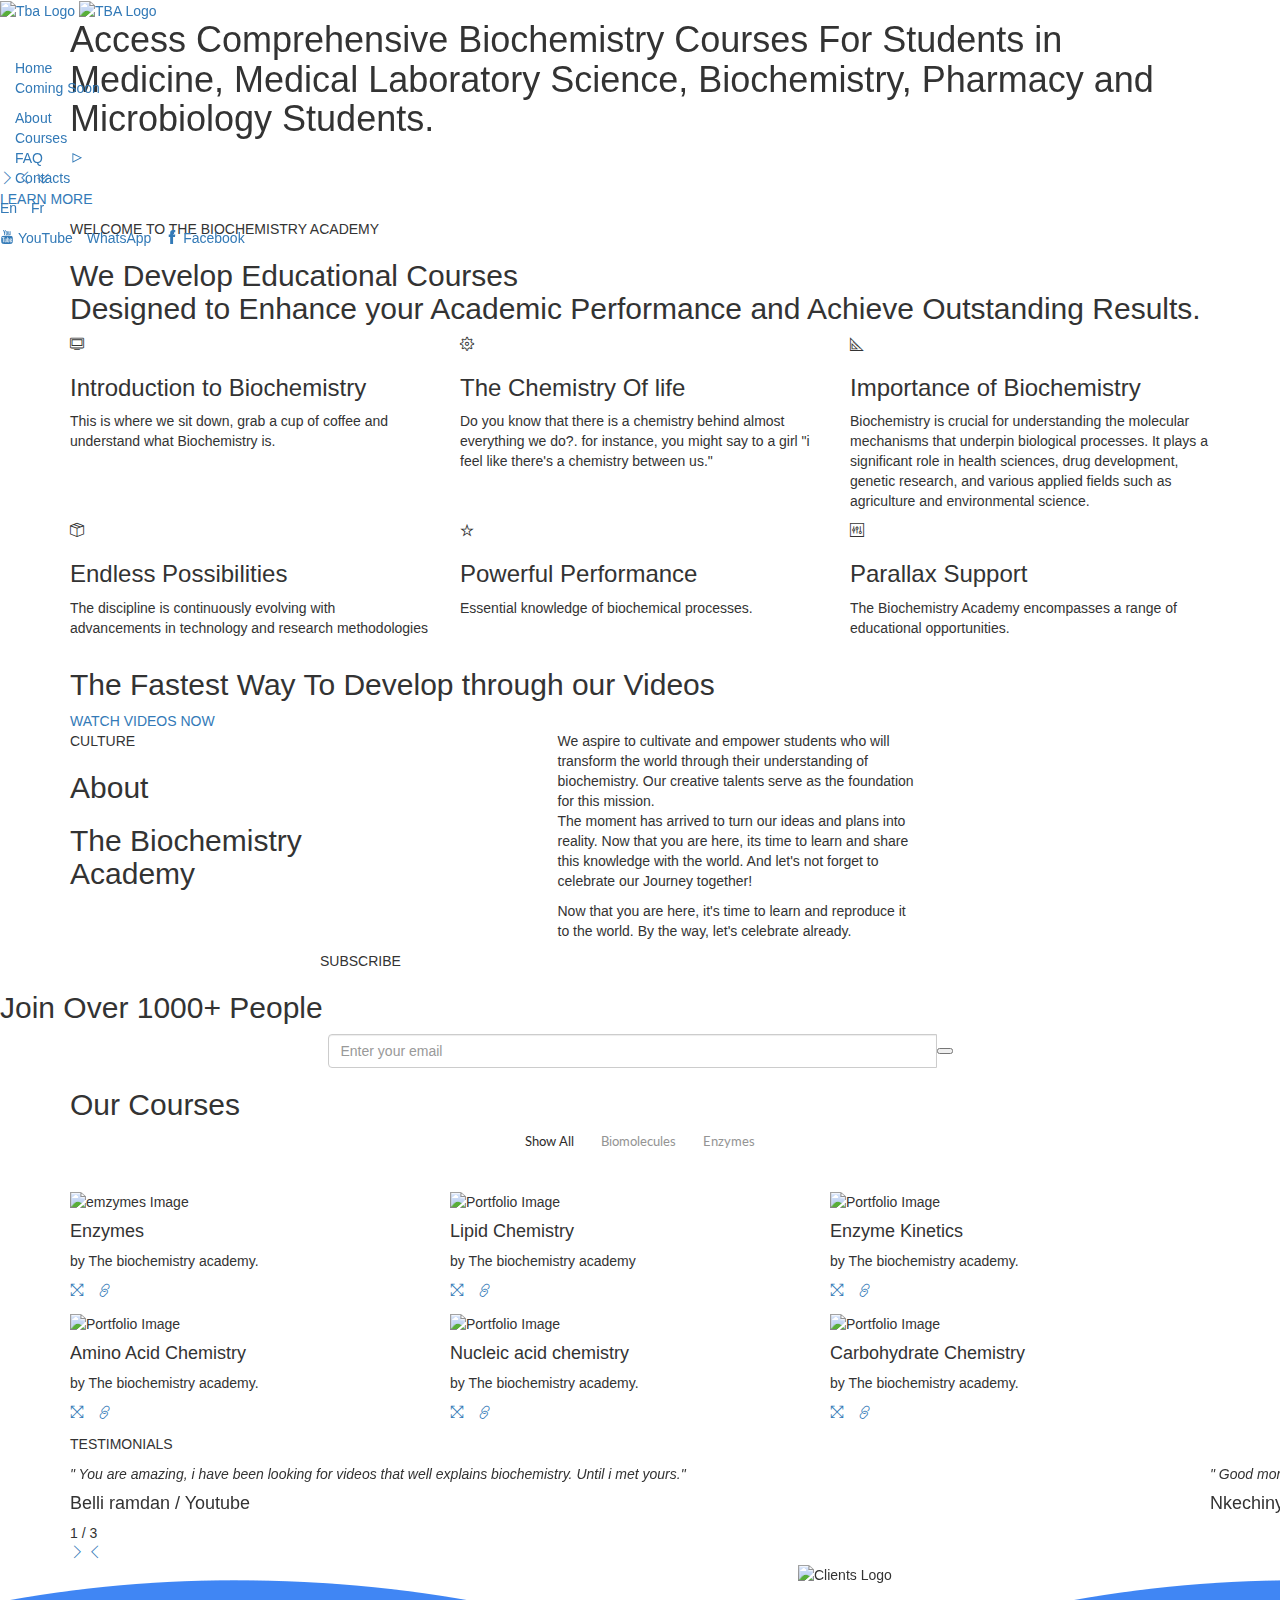
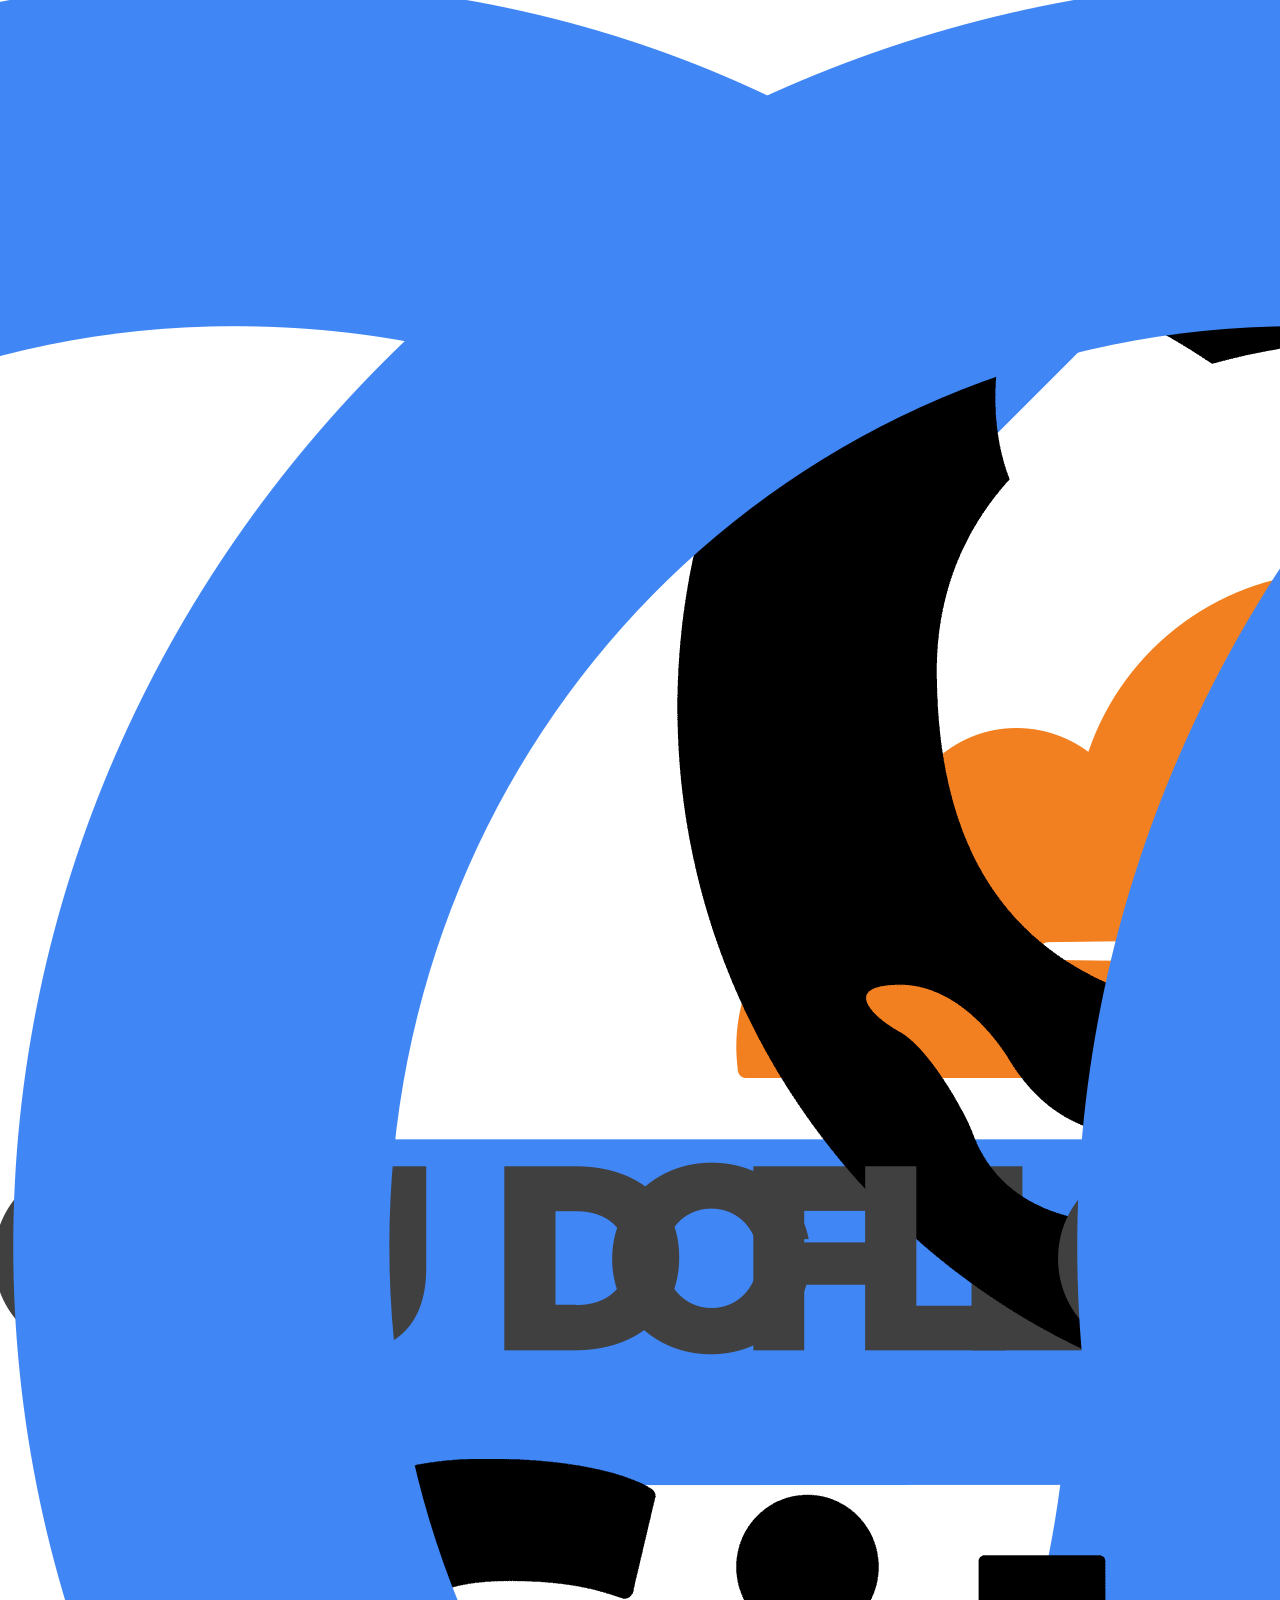
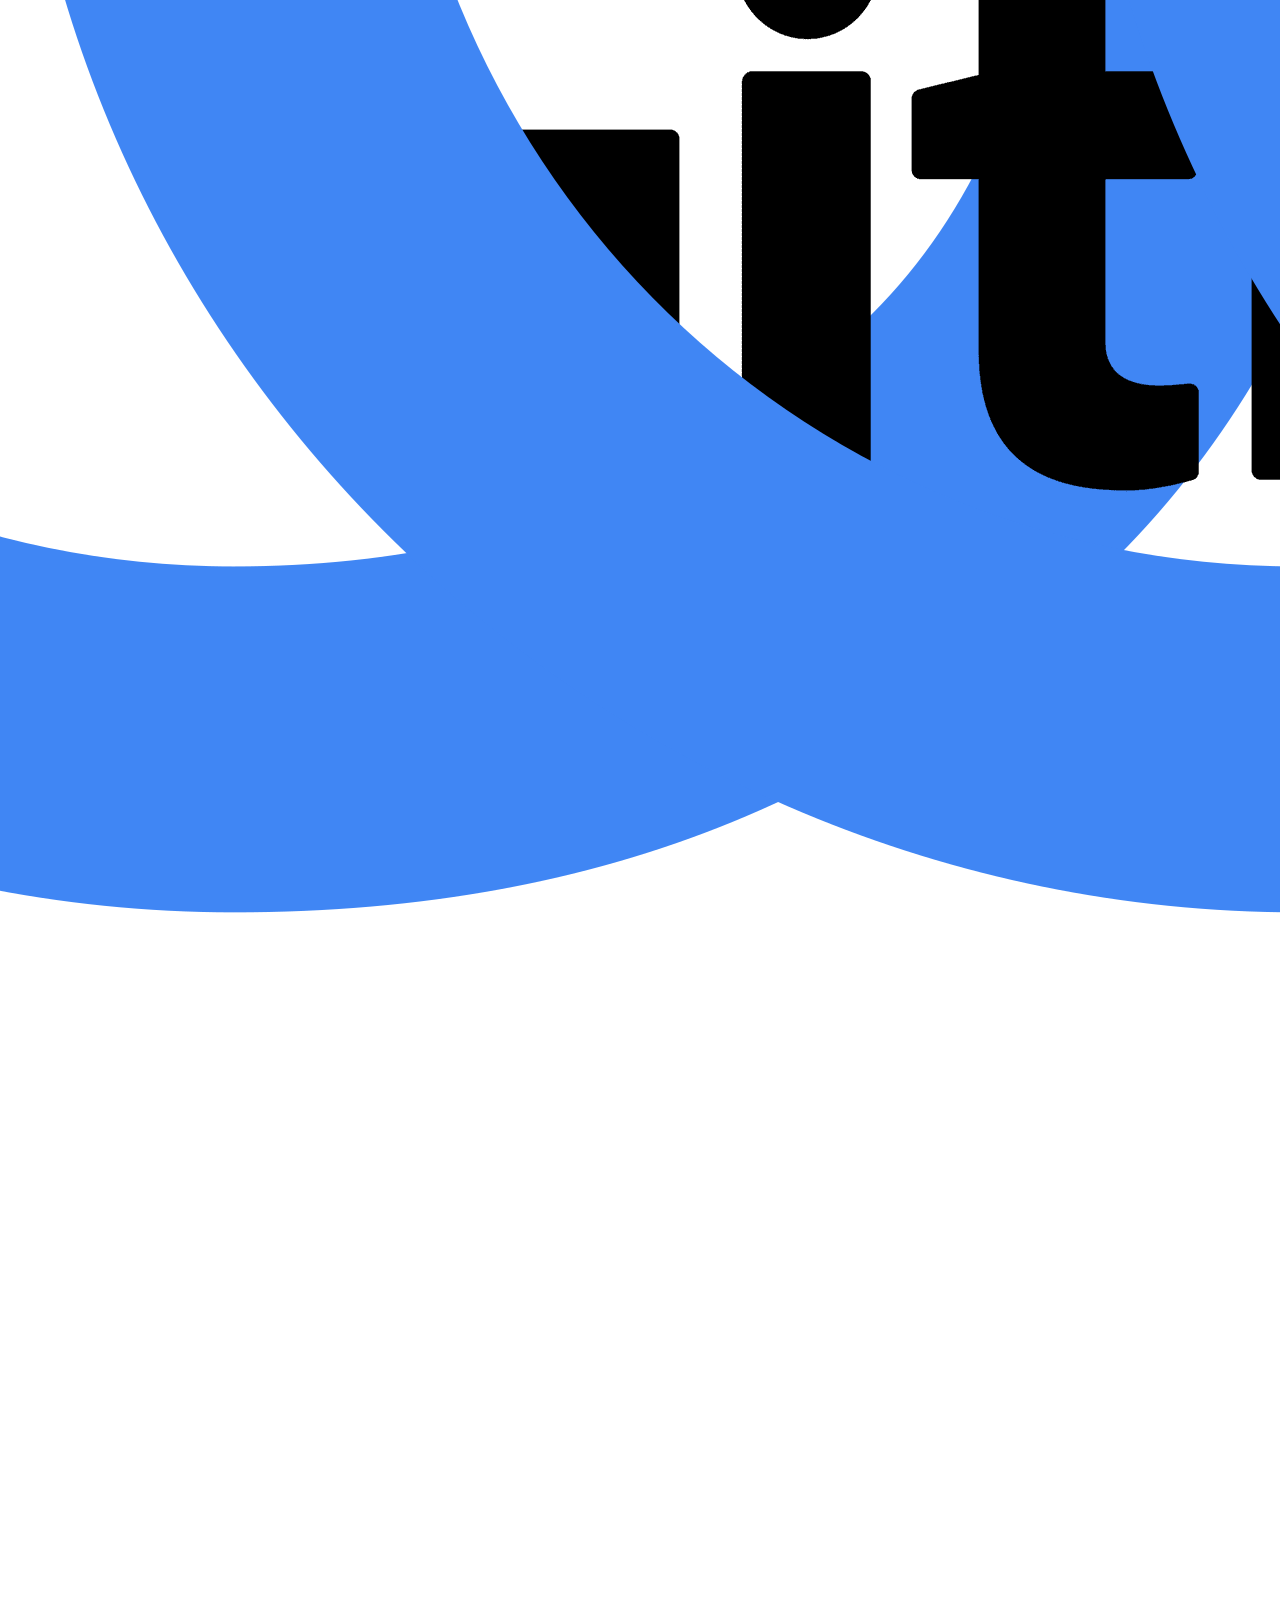
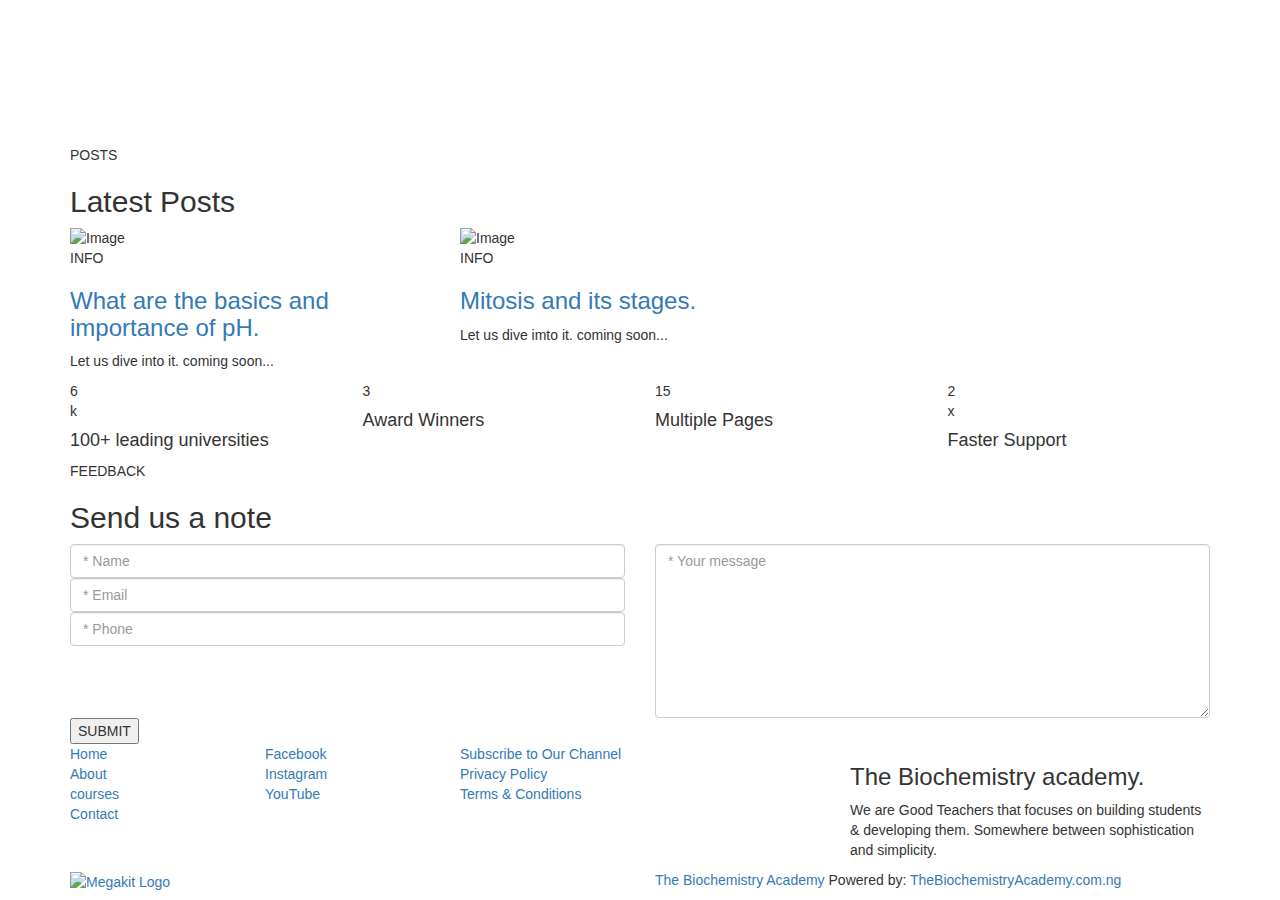
==== commit 2105ac41: "Update index.html" ====
--- a/index.html
+++ b/index.html
@@ -174,7 +174,7 @@
         <div id="js__scroll-to-section" class="container g-padding-y-80--xs g-padding-y-125--sm">
             <div class="g-text-center--xs g-margin-b-100--xs">
                 <p class="text-uppercase g-font-size-14--xs g-font-weight--700 g-color--primary g-letter-spacing--2 g-margin-b-25--xs">Welcome to The Biochemistry Academy</p>
-                <h2 class="g-font-size-32--xs g-font-size-36--md">We Develop Educational Courses <br> Designed to Enhance your Exam Perfomance and Achieve Outstanding Results.</h2>
+                <h2 class="g-font-size-32--xs g-font-size-36--md">We Develop Educational Courses <br> Designed to Enhance your Academic Performance and Achieve Outstanding Results.</h2>
             </div>
             <div class="row g-margin-b-60--xs g-margin-b-70--md">
                 <div class="col-sm-4 g-margin-b-60--xs g-margin-b-0--md">
@@ -355,7 +355,7 @@
                                 </a>
                             </li>
                             <li>
-                                <a href="https://themeforest.net/item/metronic-responsive-admin-dashboard-template/4021469?ref=keenthemes" class="s-icon s-icon--sm s-icon s-icon--white-bg g-radius--circle">
+                                <a href="https://youtube.com/playlist?list=PLenYeB13sMNU_mVtScXwFfh3jUyLeJMOY&si=DUGVR8WM-EiQQZIp">
                                     <i class="ti-link"></i>
                                 </a>
                             </li>
@@ -379,7 +379,7 @@
                                 </a>
                             </li>
                             <li>
-                                <a href="https://themeforest.net/item/metronic-responsive-admin-dashboard-template/4021469?ref=keenthemes" class="s-icon s-icon--sm s-icon s-icon--white-bg g-radius--circle">
+                                <a href="https://youtube.com/playlist?list=PLenYeB13sMNXjc8UxvZ90538JR0ibxkuv&si=fJmfiqWjVN6NtBhH">
                                     <i class="ti-link"></i>
                                 </a>
                             </li>
@@ -403,7 +403,7 @@
                                 </a>
                             </li>
                             <li>
-                                <a href="https://themeforest.net/item/metronic-responsive-admin-dashboard-template/4021469?ref=keenthemes" class="s-icon s-icon--sm s-icon s-icon--white-bg g-radius--circle">
+                                <a href="https://youtube.com/playlist?list=PLenYeB13sMNWYbBurhE2SGxoH5ziQby1w&si=6z0pTFcEJS-7jecC">
                                     <i class="ti-link"></i>
                                 </a>
                             </li>
@@ -427,7 +427,7 @@
                                 </a>
                             </li>
                             <li>
-                                <a href="https://themeforest.net/item/metronic-responsive-admin-dashboard-template/4021469?ref=keenthemes" class="s-icon s-icon--sm s-icon s-icon--white-bg g-radius--circle">
+                                <a href="https://youtube.com/playlist?list=PLenYeB13sMNXcT9aXDQ2MTVAB07LaZAcb&si=tP4bmG9i5XsQPPtL">
                                     <i class="ti-link"></i>
                                 </a>
                             </li>
@@ -451,7 +451,7 @@
                                 </a>
                             </li>
                             <li>
-                                <a href="https://www.youtube.com/feed/playlists">
+                                <a href="https://youtube.com/playlist?list=PLenYeB13sMNUUr_tHp4yHtEKmfrluH46I&si=aCJoQE91oG4Ku3St">
                                     <i class="ti-link"></i>
                                 </a>
                             </li>
@@ -475,7 +475,7 @@
                                 </a>
                             </li>
                             <li>
-                                <a href="https://themeforest.net/item/metronic-responsive-admin-dashboard-template/4021469?ref=keenthemes" class="s-icon s-icon--sm s-icon s-icon--white-bg g-radius--circle">
+                                <a href="https://youtube.com/playlist?list=PLenYeB13sMNV3H-oil2RmIRqWrbIGMXUo&si=0XmjT3_fKIadCY30">
                                     <i class="ti-link"></i>
                                 </a>
                             </li>
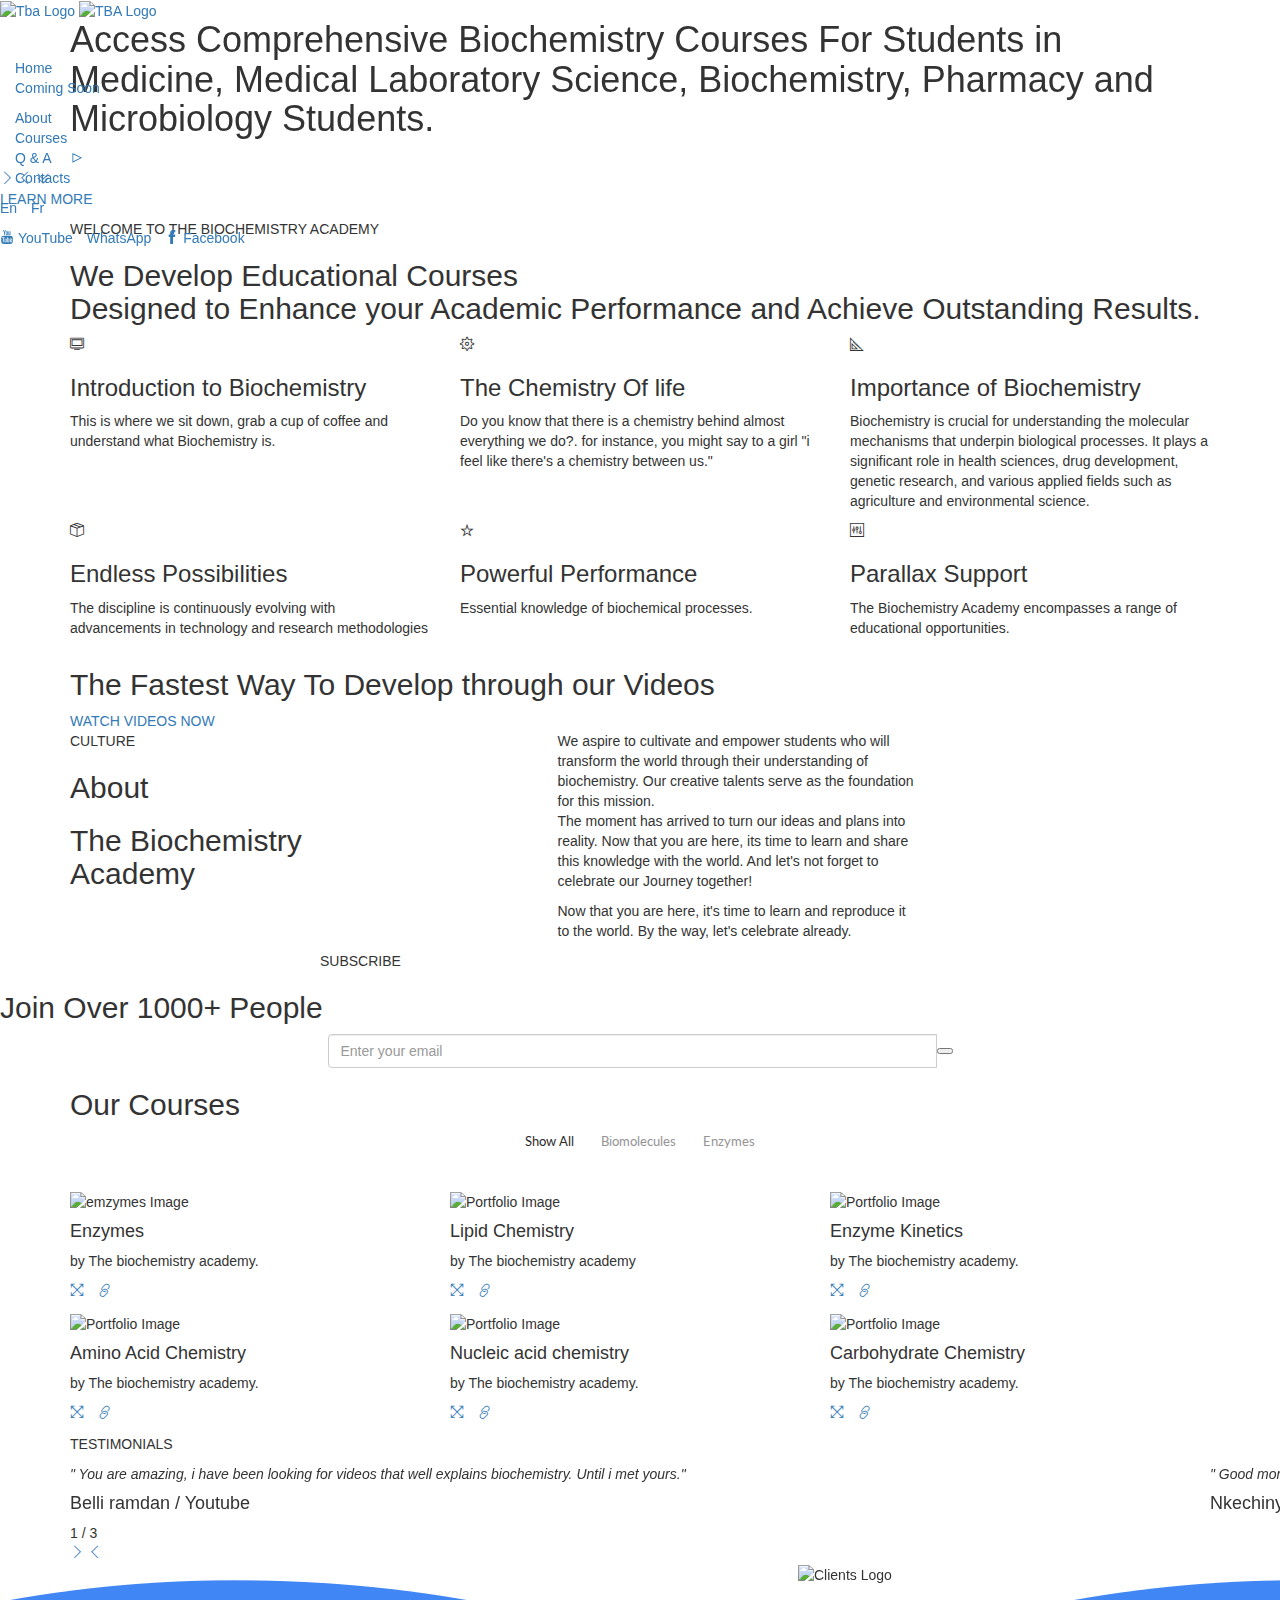
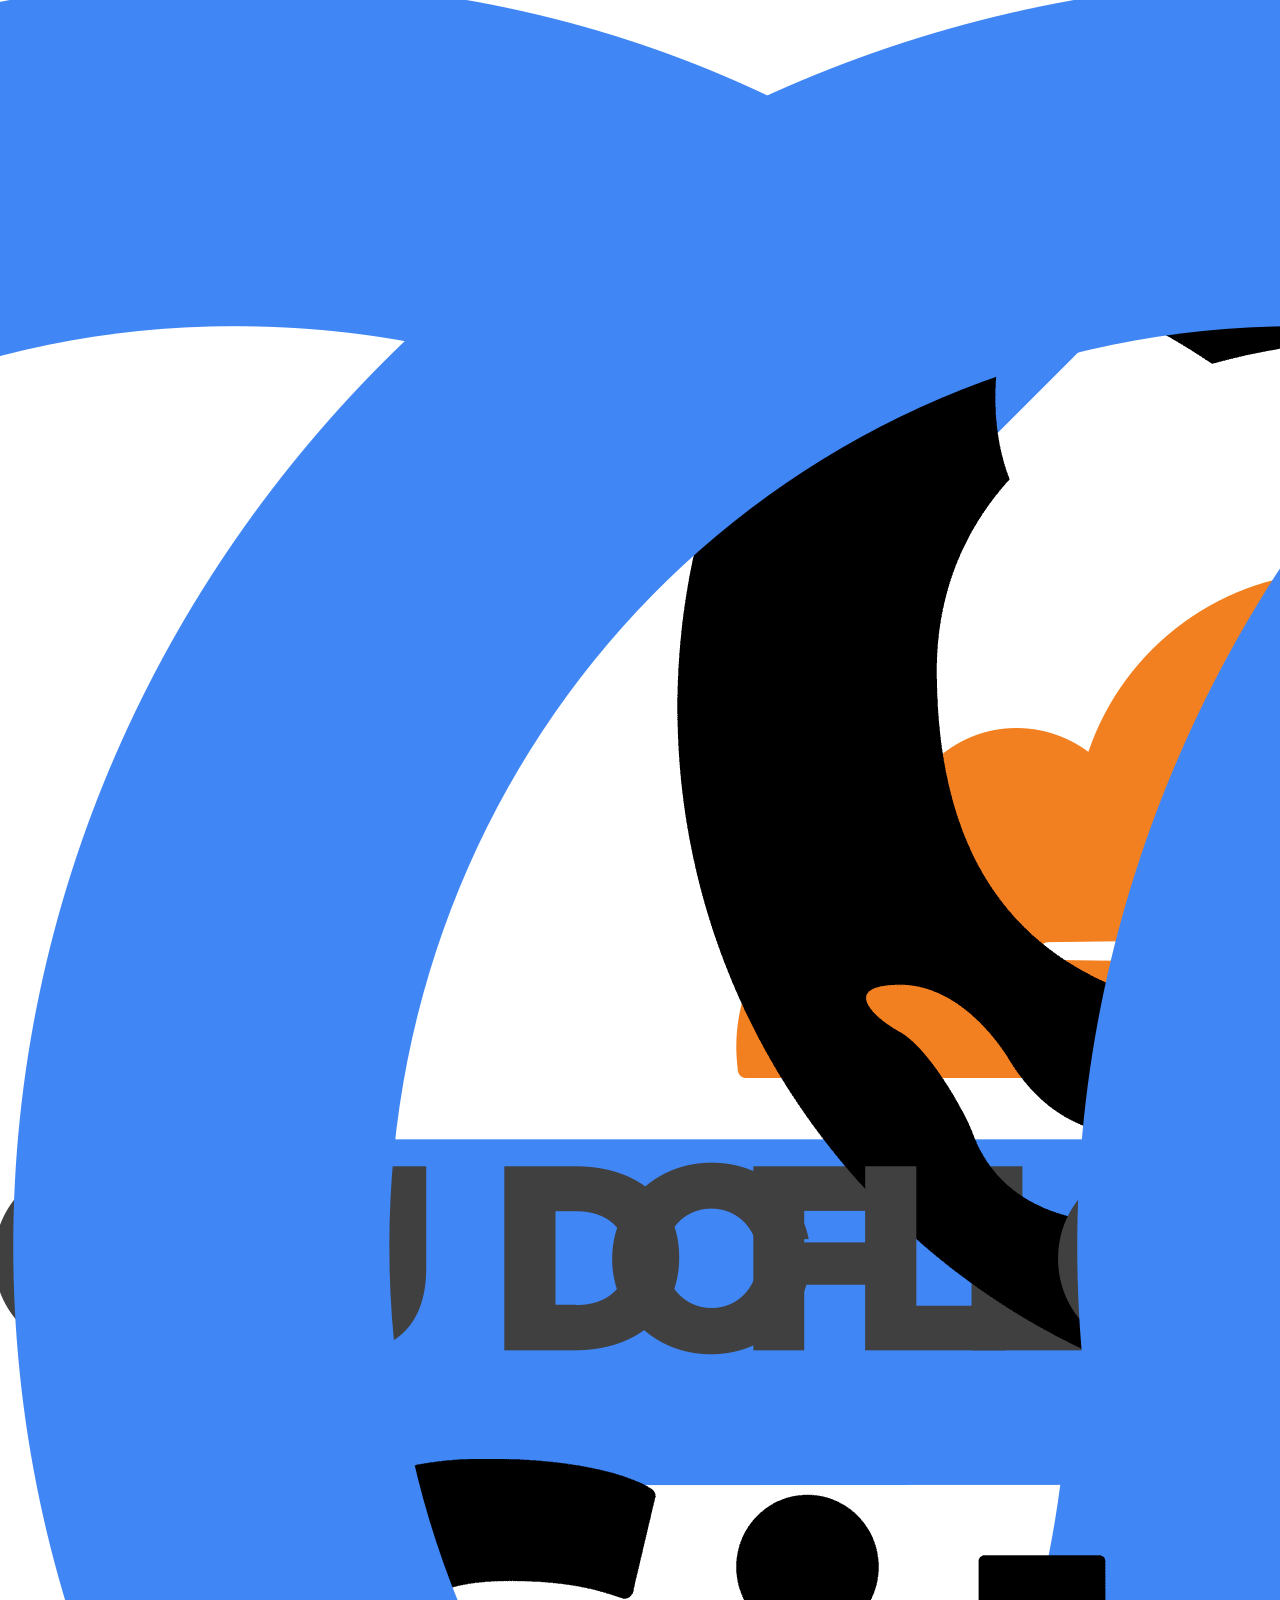
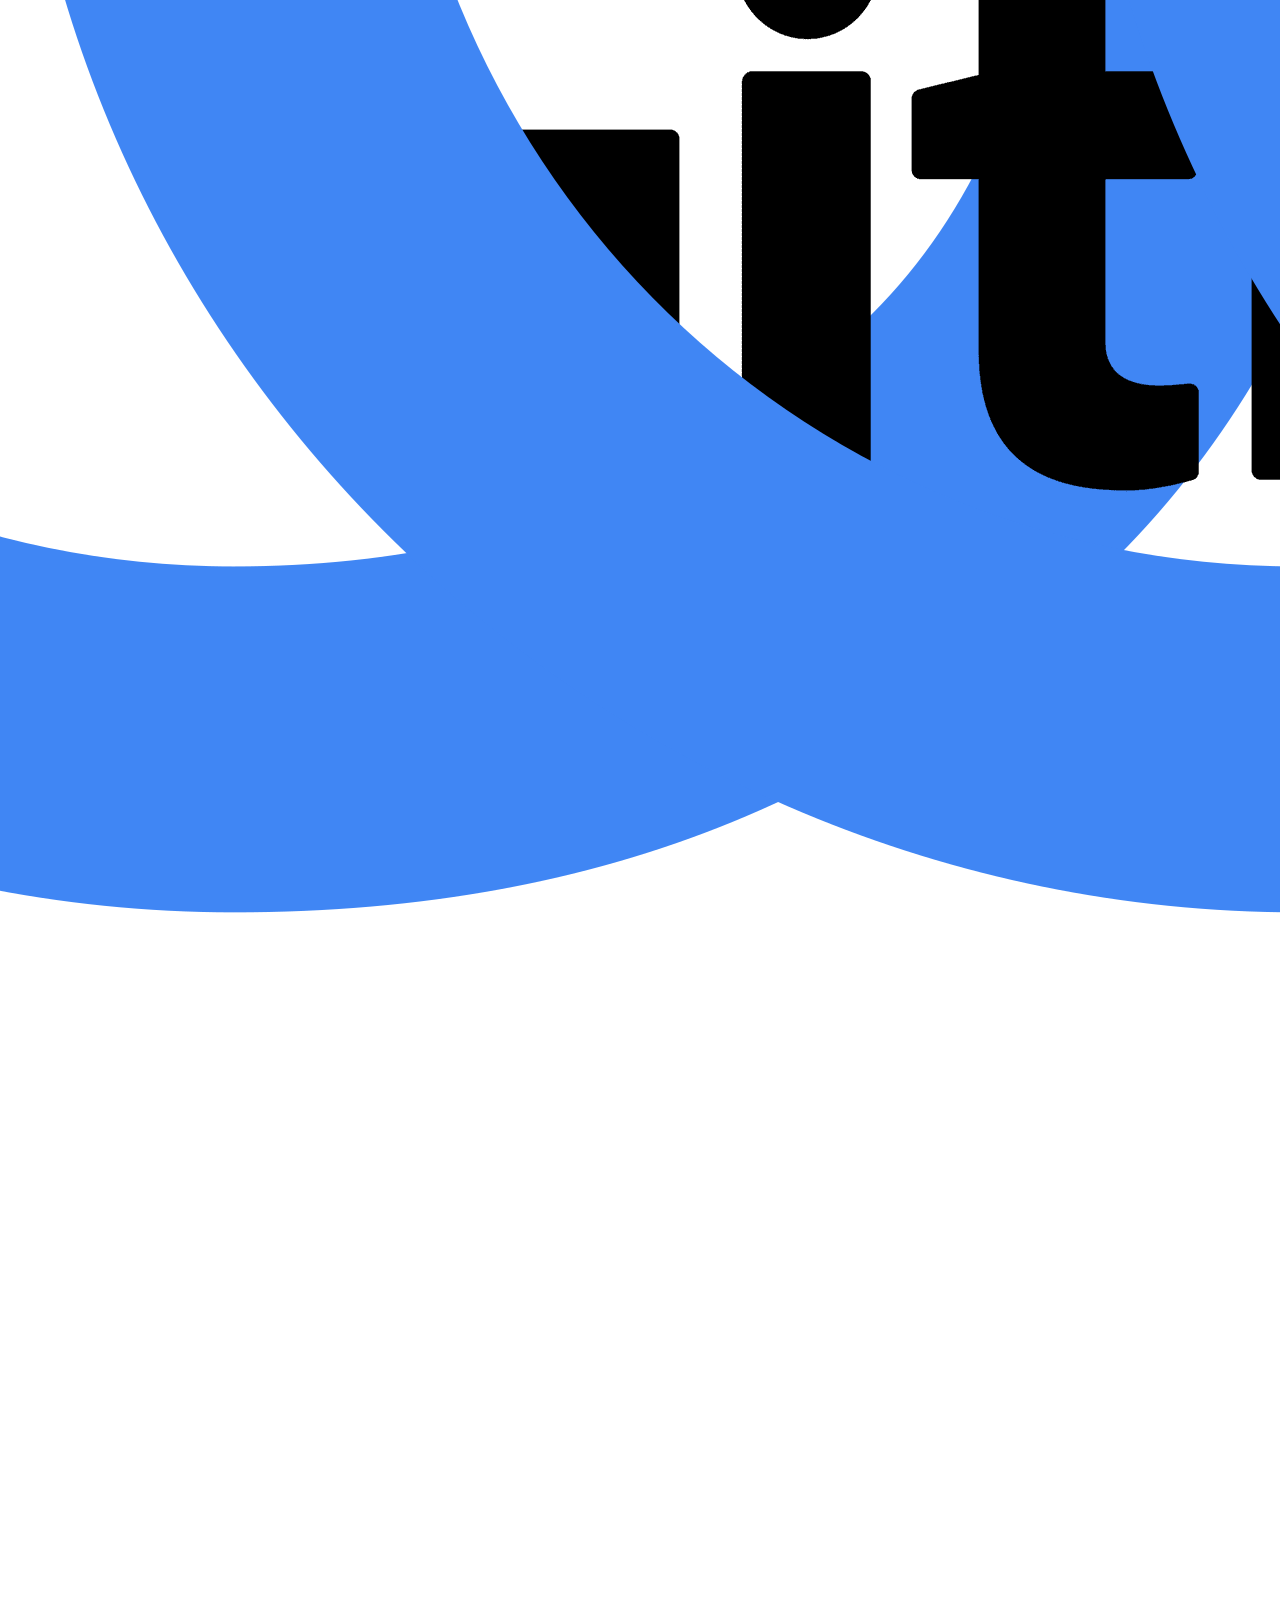
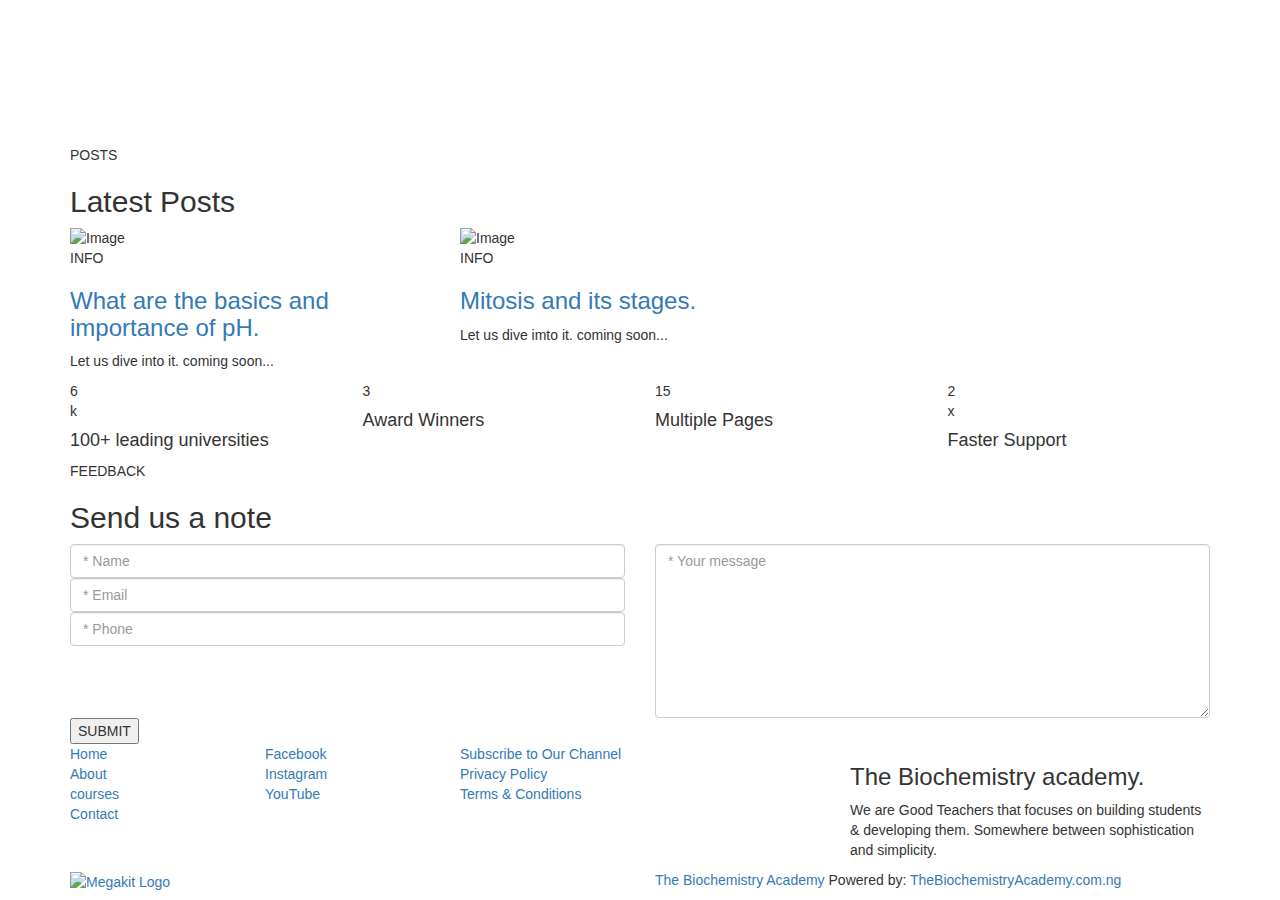
==== commit 600aefa0: "Update index.html" ====
--- a/index.html
+++ b/index.html
@@ -8,8 +8,10 @@
         <meta http-equiv="x-ua-compatible" content="ie=edge">
         <title>The Biochemistry Academy</title>
         <meta name="keywords" content="The Biochemistry Academy" />
-        <meta name="description" content="description" content="The Biochemistry Academy focuses on the study of chemical processes within a living organism, be it a Man, animals or plants. integrating principles from both chemistry and biology. Courses typically covers topics such as biomolecules(Lipids, Proteins, Carbohydrates and nucleic acids), understanding the chemistry and metabolism of each and molecular mechanism underlying health and diseases.">
-        <meta name="author" content="david umukoro">
+        <meta name="description" content="Access Comprehensive Biochemistry Courses For Students in Medicine, Medical Laboratory Science, Biochemistry, Pharmacy and Microbiology Students.">
+        <meta name="author" content="david umukoro Tega ">
+        <meta name="googlebot" content="notranslate">
+        <meta name="google-site-verification" content="+nxGUDJ4QpAZ5l9Bsjdi102tLVC21AIh5d1Nl23908vVuFHs34=">
 
         <!-- Web Fonts -->
         <link href="https://fonts.googleapis.com/css?family=Lato:300,400,400i|Montserrat:400,700" rel="stylesheet">
@@ -28,15 +30,17 @@
         <link href="css/global/global.css" rel="stylesheet" type="text/css"/>
 
         <!-- Favicon -->
-        <link rel="shortcut icon" href="img/favicon.ico" type="image/x-icon">
-        <link rel="apple-touch-icon" href="img/apple-touch-icon.png">
+        <link rel="apple-touch-icon" sizes="180x180" href="/apple-touch-icon.png">
+        <link rel="icon" type="image/png" sizes="32x32" href="/favicon-32x32.png">
+        <link rel="icon" type="image/png" sizes="16x16" href="/favicon-16x16.png">
+        <link rel="manifest" href="/site.webmanifest">
     </head>
     <!-- End Head -->
 
     <!-- Body -->
     <body>
 
-        <!--========== HEADER ==========-->
+        <!--========== HEADER now==========-->
         <header class="navbar-fixed-top s-header js__header-sticky js__header-overlay">
             <!-- Navbar -->
             <div class="s-header__navbar">
@@ -50,7 +54,7 @@
                                     <img class="s-header__logo-img s-header__logo-img-shrink" src="img/tba.png" alt="TBA Logo">
                                 </a>
                             </div>
-                            <!-- End Logo -->
+                            <!-- End Logo Here -->
                         </div>
                         <div class="s-header__navbar-row-col">
                             <!-- Trigger -->
@@ -83,7 +87,7 @@
                         <ul class="list-unstyled s-header__nav-menu">
                             <li class="s-header__nav-menu-item"><a class="s-header__nav-menu-link s-header__nav-menu-link-divider" href="about.html">About</a></li>
                             <li class="s-header__nav-menu-item"><a class="s-header__nav-menu-link s-header__nav-menu-link-divider" href="index_portfolio.html">Courses</a></li>
-                            <li class="s-header__nav-menu-item"><a class="s-header__nav-menu-link s-header__nav-menu-link-divider" href="faq.html">FAQ</a></li>
+                            <li class="s-header__nav-menu-item"><a class="s-header__nav-menu-link s-header__nav-menu-link-divider" href="faq.html">Q & A</a></li>
                             <li class="s-header__nav-menu-item"><a class="s-header__nav-menu-link s-header__nav-menu-link-divider" href="contacts.html">Contacts</a></li>
                         </ul>
                         <!-- End Menu List -->
@@ -146,7 +150,7 @@
                     <div class="container g-text-center--xs g-ver-center--xs">
                         <div class="g-margin-b-30--xs">
                             <div class="g-margin-b-30--xs">
-                                <h1 class="g-font-size-35--xs g-font-size-45--sm g-font-size-55--md g-color--white"> You can be a winner! You do not deserve to fail, take charge of your future by enhancing your online learning skilld. <br>Stand Out From The Crowd.t</h1>
+                                <h1 class="g-font-size-35--xs g-font-size-45--sm g-font-size-55--md g-color--white"> You can be a winner! You do not deserve to fail, take charge of your future by enhancing your online learning skilld. <br>Stand Out From The Crowd.</h1>
                             </div>
                             <a class="js__popup__youtube" href="https://youtu.be/-e3XF8RQ7S4?si=J87PkTLMpgyzFf5Q" title="Intro Video">
                                 <i class="s-icon s-icon--lg s-icon--white-bg g-radius--circle ti-control-play"></i>
@@ -156,6 +160,7 @@
                 </div>
             </div>
             <!-- End Swiper Wrapper -->
+            
 
             <!-- Arrows -->
             <a href="javascript:void(0);" class="s-swiper__arrow-v1--right s-icon s-icon--md s-icon--white-brd g-radius--circle ti-angle-right js__swiper-btn--next"></a>
